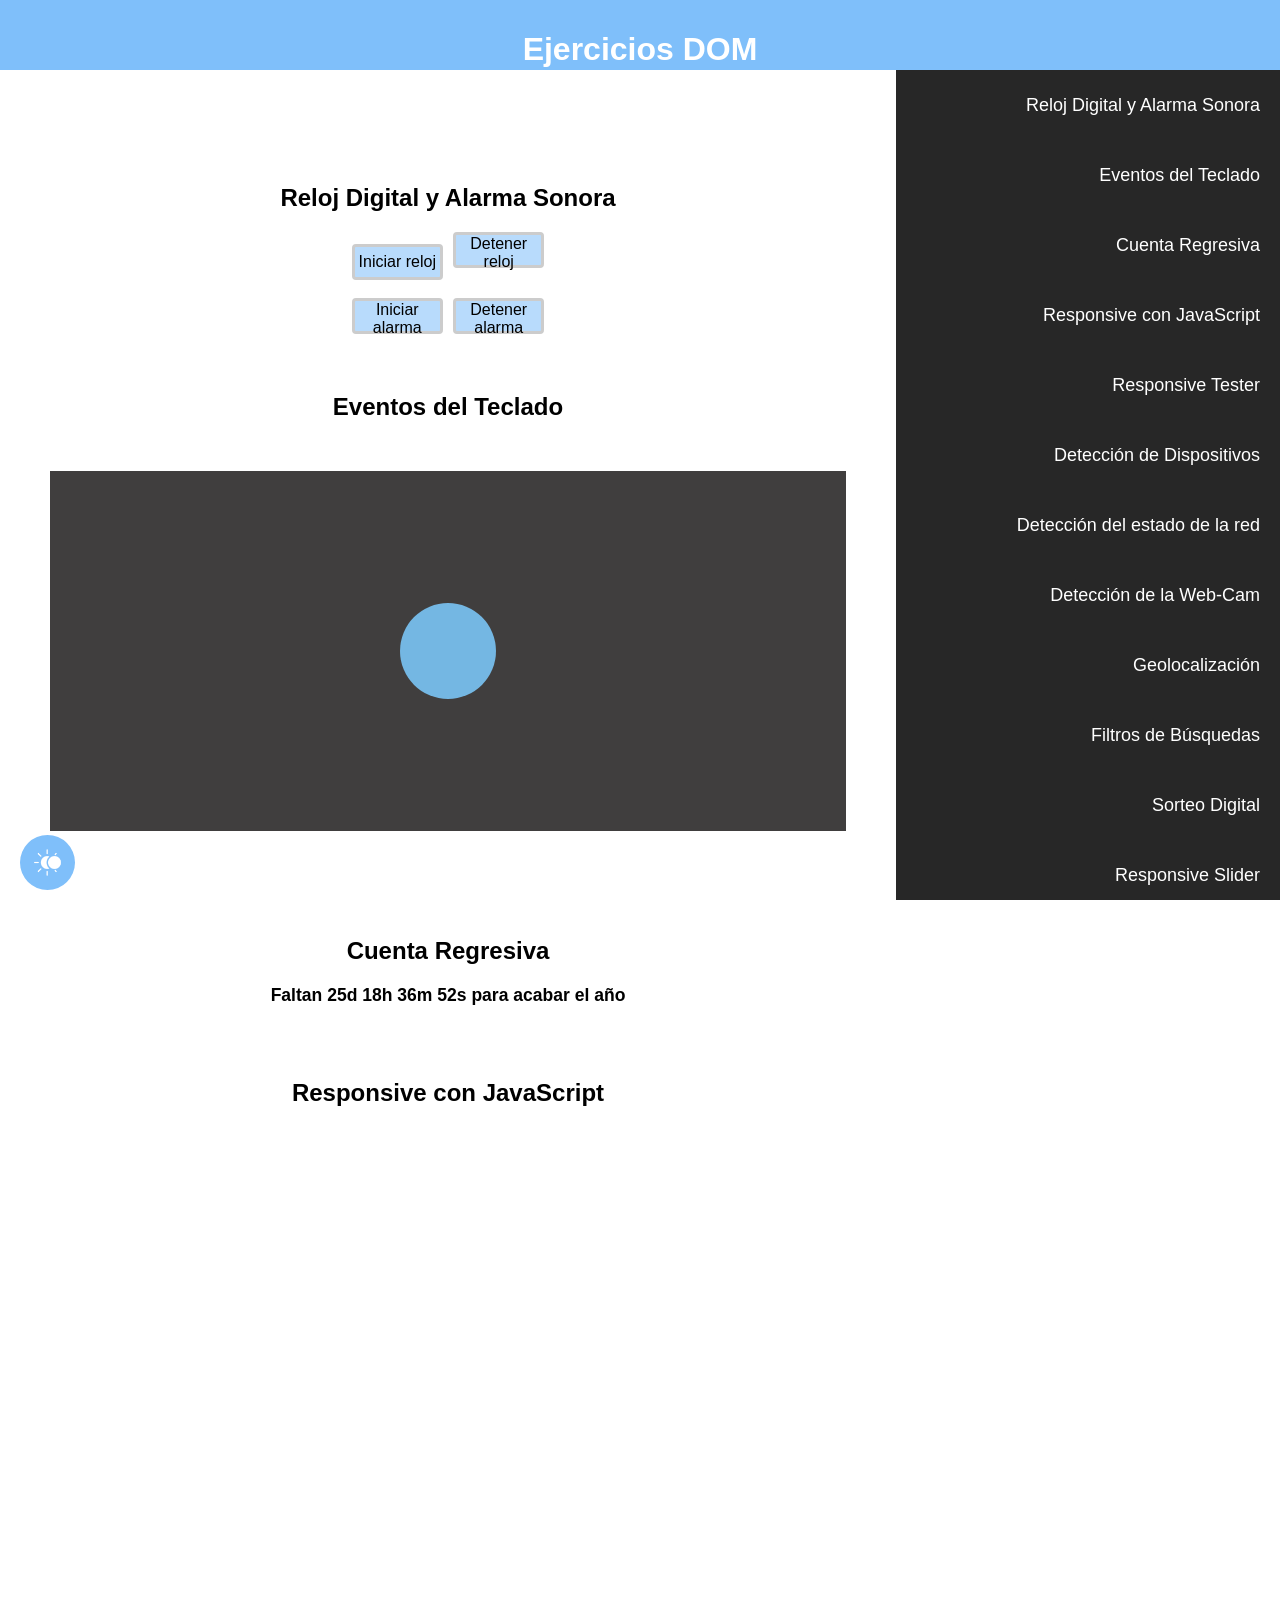
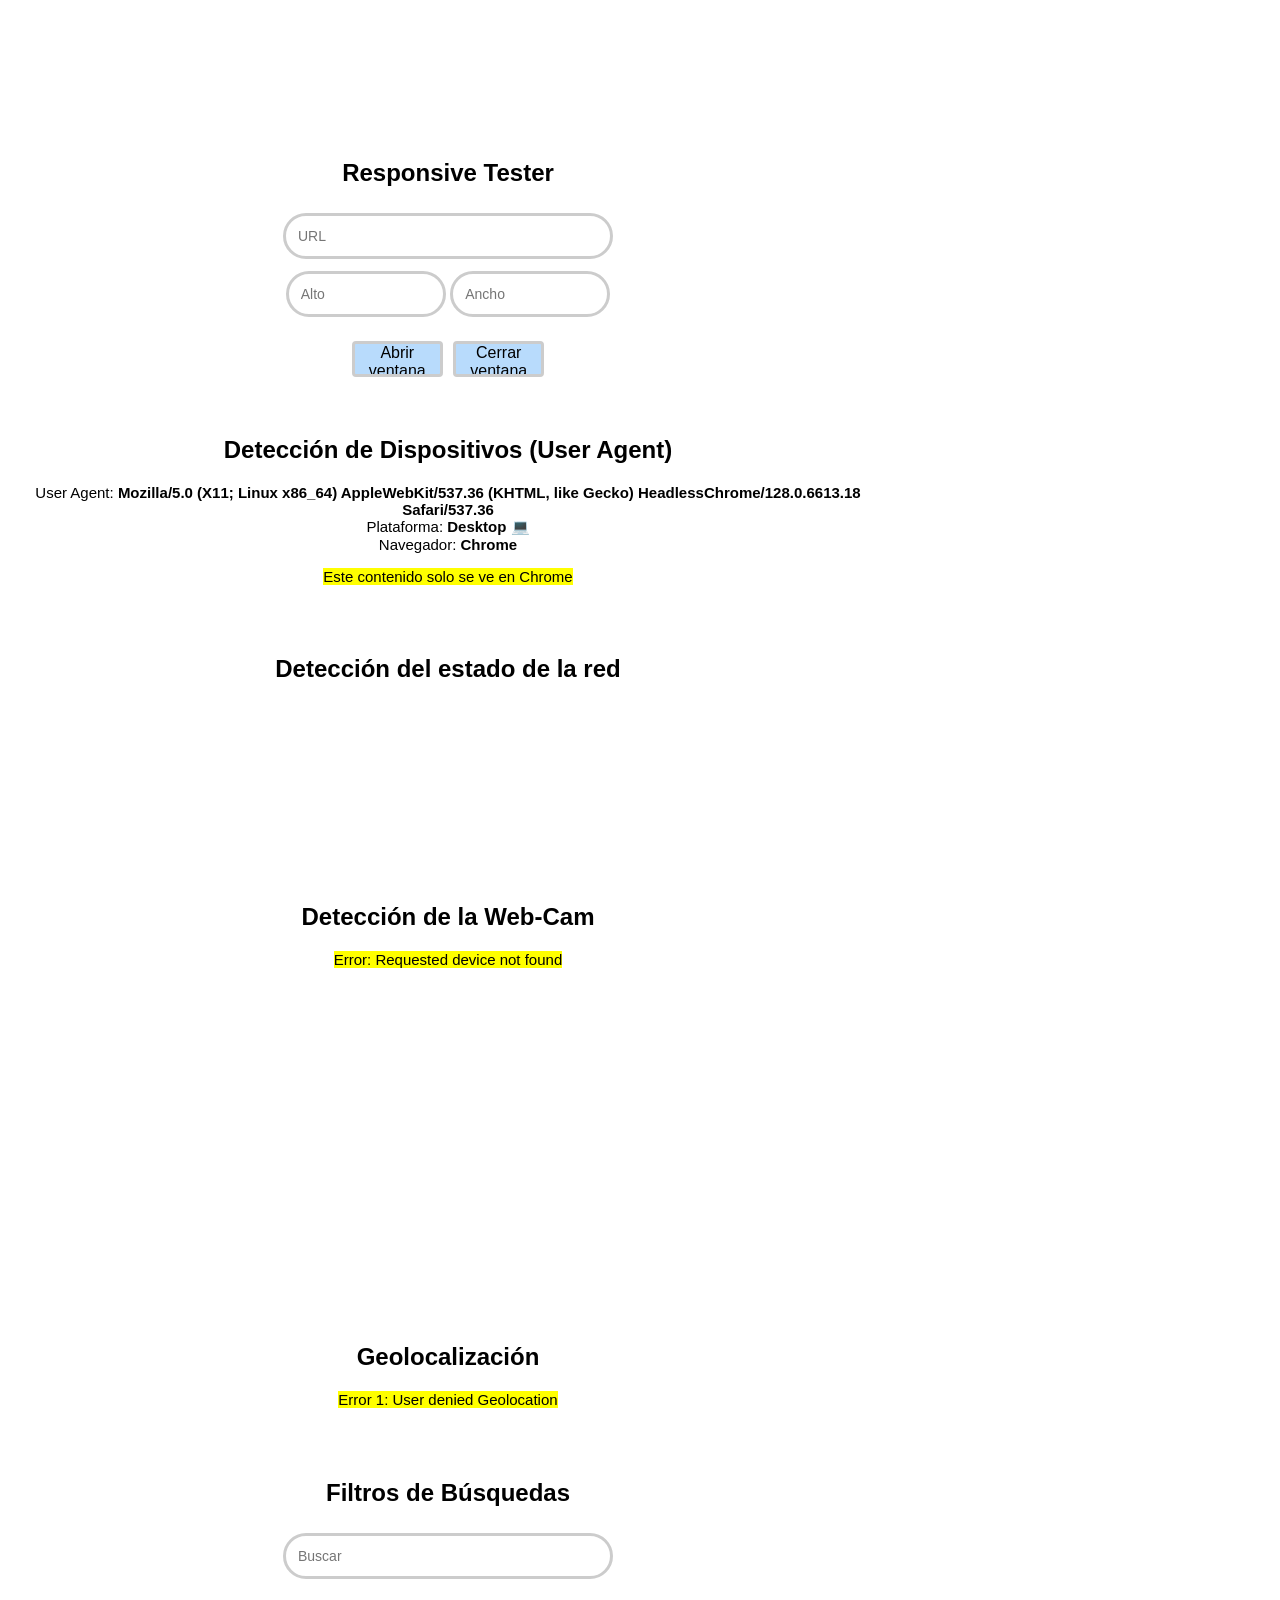
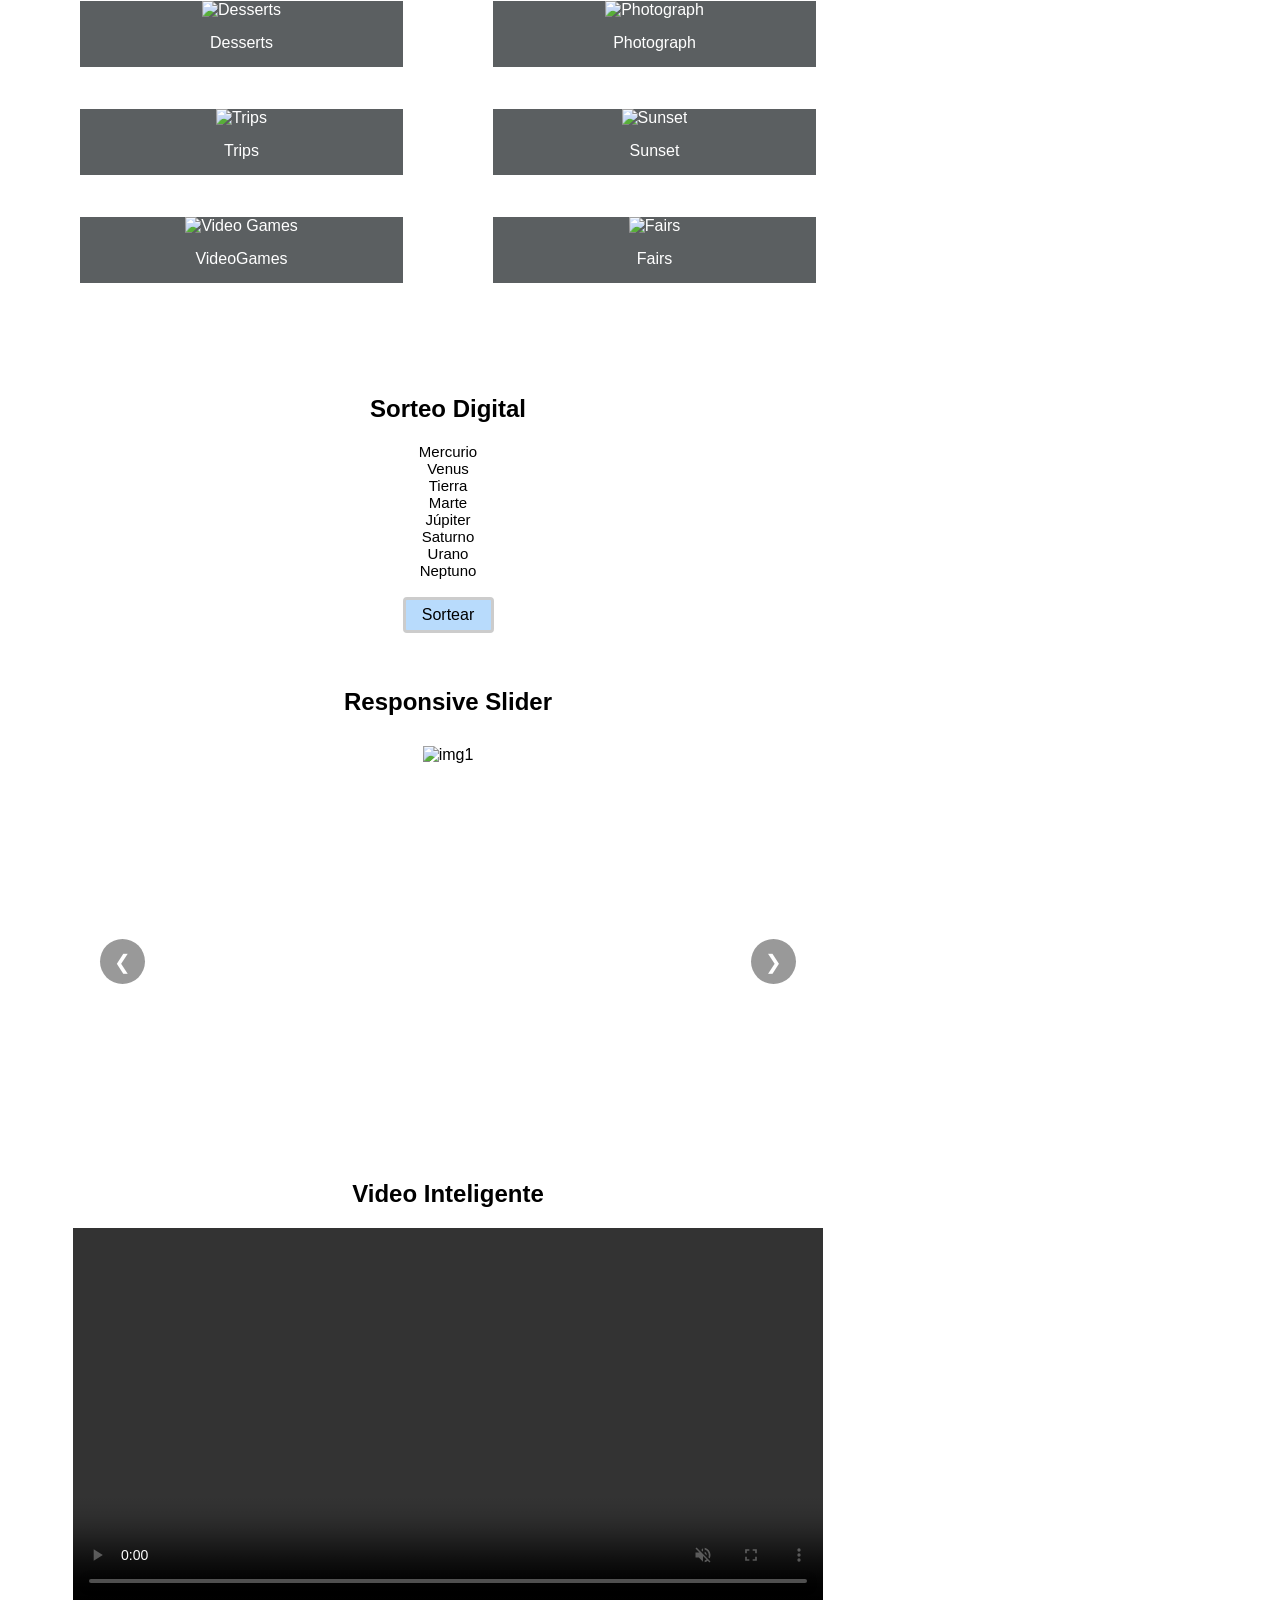
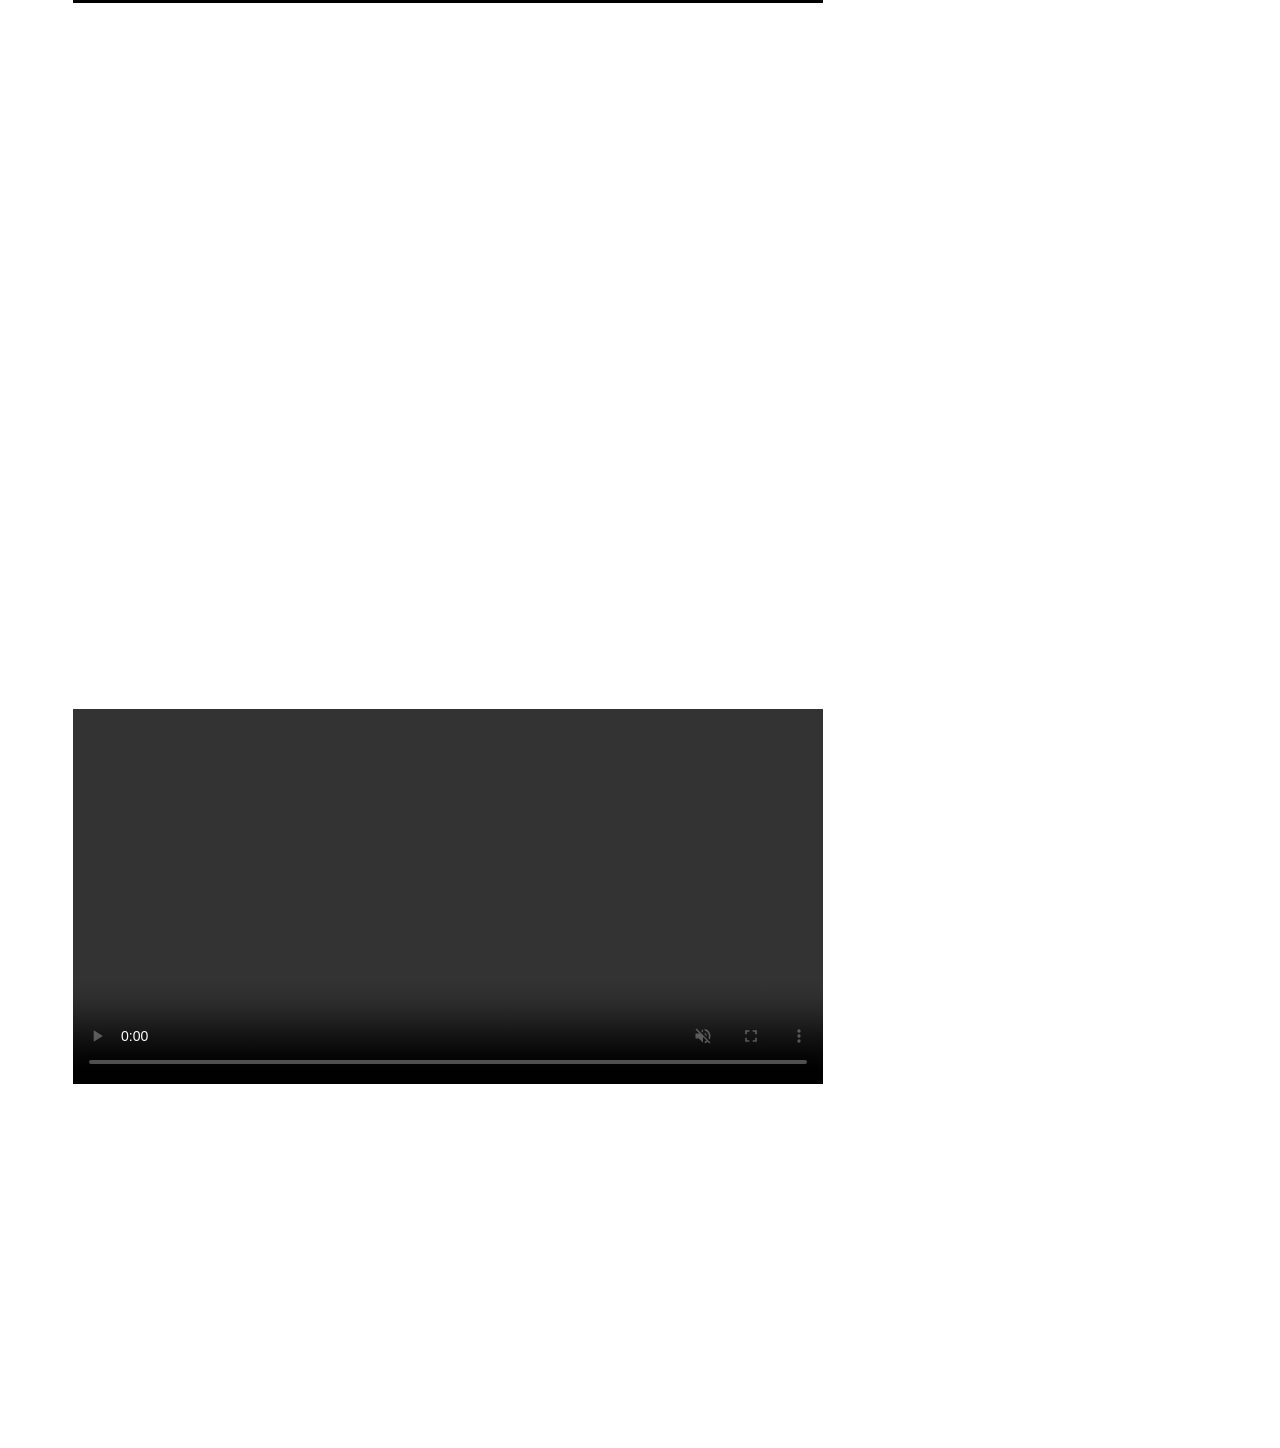
==== index.html @ 40c8c6d0 "cambiar a index.html" ====
<!DOCTYPE html>
<html lang="en">
<head>
    <meta charset="UTF-8">
    <meta name="viewport" content="width=device-width, initial-scale=1.0">
    <link rel="stylesheet" href="estilos.css">
    <title>DOM</title>
</head>
<body>
    <header class="header">
        <h1 class="title">Ejercicios DOM</h1>
    </header>
    <button class="hamburger" id="hamburger">
            <span></span>
            <span></span>
            <span></span>
    </button>

    <aside class="panel">
        <ul>
            <li><a href="#s1" data-scroll-spy>Reloj Digital y Alarma Sonora</a></li>
            <li><a href="#s2" data-scroll-spy>Eventos del Teclado</a></li>
            <li><a href="#s3" data-scroll-spy>Cuenta Regresiva</a></li>
            <li><a href="#s4" data-scroll-spy>Responsive con JavaScript</a></li>
            <li><a href="#s5" data-scroll-spy>Responsive Tester</a></li>
            <li><a href="#s6" data-scroll-spy>Detección de Dispositivos</a></li>
            <li><a href="#s7" data-scroll-spy>Detección del estado de la red</a></li>
            <li><a href="#s8" data-scroll-spy>Detección de la Web-Cam</a></li>
            <li><a href="#s9" data-scroll-spy>Geolocalización</a></li>
            <li><a href="#s10" data-scroll-spy>Filtros de Búsquedas</a></li>
            <li><a href="#s11" data-scroll-spy>Sorteo Digital</a></li>
            <li><a href="#s12" data-scroll-spy>Responsive Slider</a></li>
            <li><a href="#s13" data-scroll-spy>Video Inteligente</a></li>
            <li><a href="#s14" data-scroll-spy>Sección 14</a></li>
            <li><a href="#s15" data-scroll-spy>Sección 15</a></li>
        </ul>
    </aside>

    <main>
        <section id="s1" class="section" data-scroll-spy>
            <h2>Reloj Digital y Alarma Sonora</h2>
            <div id="reloj"></div>
            <button id="iniciar-reloj" class="btnes">Iniciar reloj</button>
            <button id="detener-reloj" class="btnes">Detener reloj</button>
            <br><br>
            <button id="iniciar-alarma" class="btnes">Iniciar alarma</button>
            <button id="detener-alarma" class="btnes">Detener alarma</button>
        </section>

        <br><br>

        <section id="s2" class="section" data-scroll-spy>
            <h2>Eventos del Teclado</h2>
            <article class="stage">
                <div class="ball"></div>
            </article>
        </section>

        <br><br>

        <section id="s3" class="section" data-scroll-spy>
            <h2>Cuenta Regresiva</h2>
            <div id="cuentaRegresiva"></div>
        </section>
        
        <br><br>

        <section id="s4" class="section" data-scroll-spy>
            <h2>Responsive con JavaScript</h2>
            <div id="insta-container" class="insta-container">
                <script async src="//www.instagram.com/embed.js"></script>
            </div>
            <div id="mapa-container" class="mapa-container"></div>
        </section>

        <br><br>

        <section id="s5" class="section" data-scroll-spy>
            <h2>Responsive Tester</h2>
            <form id="resTester">
                <input class="txtbox" name="txtUrl" type="url" placeholder="URL" required>
                <br>
                <input class="txtboxA" name="txtAlto" type="alto" placeholder="Alto" required>
                
                <input class="txtboxA" name="txtAncho" type="ancho" placeholder="Ancho" required>
                <br><br>
                <input class="btnes" type="submit" name="abrir" value="Abrir ventana">
                <input class="btnes" type="button" name="cerrar" value="Cerrar ventana">
            </form>
        </section>

        <br><br>

        <section id="s6" class="section" data-scroll-spy>
            <h2>Detección de Dispositivos (User Agent)</h2>
            <div id="user-dev"></div>
        </section>

        <br><br>

        <section id="s7" class="section" data-scroll-spy>
            <h2>Detección del estado de la red</h2>
            <br><br><br><br><br><br><br><br>
        </section>

        <br><br>

        <section id="s8" class="section" data-scroll-spy>
            <h2>Detección de la Web-Cam</h2>
            <video id="webCam"></video>
        </section>

        <br><br>

        <section id="s9" class="section" data-scroll-spy>
            <h2>Geolocalización</h2>
            <div id="geolocation"></div>
        </section>

        <br><br>

        <section id="s10" class="section" data-scroll-spy>
            <h2>Filtros de Búsquedas</h2>
            <input id="buscador" placeholder="Buscar" class="txtbox"></input>
            <article class="cards">
                <figure class="card">
                    <img src="https://images.pexels.com/photos/31544096/pexels-photo-31544096.jpeg" alt="Desserts">
                    <figcaption>Desserts</figcaption>
                </figure>

                <figure class="card">
                    <img src="https://images.pexels.com/photos/6934978/pexels-photo-6934978.jpeg" alt="Photograph">
                    <figcaption>Photograph</figcaption>
                </figure>

                <figure class="card">
                    <img src="https://images.pexels.com/photos/12365792/pexels-photo-12365792.jpeg" alt="Trips">
                    <figcaption>Trips</figcaption>
                </figure>

                <figure class="card">
                    <img src="https://images.pexels.com/photos/35433511/pexels-photo-35433511.jpeg" alt="Sunset">
                    <figcaption>Sunset</figcaption>
                </figure>

                <figure class="card">
                    <img src="https://images.pexels.com/photos/6962206/pexels-photo-6962206.jpeg" alt="Video Games">
                    <figcaption>VideoGames</figcaption>
                </figure>

                <figure class="card">
                    <img src="https://images.pexels.com/photos/17596619/pexels-photo-17596619.jpeg" alt="Fairs">
                    <figcaption>Fairs</figcaption>
                </figure>
            </article>
        </section>

        <br><br>

        <section id="s11" class="section" data-scroll-spy>
            <h2>Sorteo Digital</h2>
            <ul id="players">
                <li class="player">Mercurio</li>
                <li class="player">Venus</li>
                <li class="player">Tierra</li>
                <li class="player">Marte</li>
                <li class="player">Júpiter</li>
                <li class="player">Saturno</li>
                <li class="player">Urano</li>
                <li class="player">Neptuno</li>
            </ul>
            <br>
            <button id="sortear" class="btnes">Sortear</button>
        </section>
        
        <br><br>

        <section id="s12" class="section" data-scroll-spy>
            <h2>Responsive Slider</h2>
            <div class="slider">
                <div class="slides">
                    <div class="slide active">
                        <img src="extras/1.jpg" alt="img1">
                    </div>
                    <div class="slide">
                        <img src="extras/2.jpg" alt="img2">
                    </div>
                    <div class="slide">
                        <img src="extras/3.jpg" alt="img3">
                    </div>
                    <div class="slide">
                        <img src="extras/4.jpg" alt="img4">
                    </div>
                    <div class="slide">
                        <img src="extras/5.jpg" alt="img5">
                    </div>
                </div>
                <div class="slider-btns">
                    <button class="ant">❮</button>
                    <button class="sig">❯</button>
                </div>
            </div> 
        </section>

        <section id="s13" class="section" data-scroll-spy>
            <h2>Video Inteligente</h2>
            <video class="videoI" src="extras/video.mp4" muted controls data-smart-video></video>
            <br><br><br><br><br><br><br><br><br><br>
            <br><br><br><br><br><br><br><br><br><br>
            <br><br><br><br><br><br><br><br><br><br>
            <br><br><br><br><br><br><br><br><br><br>
            <video class="videoI" src="extras/video.mp4" muted controls data-smart-video></video>
        </section>

        
        <br><br><br><br><br><br><br><br><br><br>
        <br><br><br><br><br><br><br><br><br><br>
    </main>
    <button class="btnScroll">
        <img src="extras/scroll.png" alt="Botón de Scroll">
    </button>

    <button class="btn-dark">
        <img src="extras/dark.png" alt="Botón de Tema">
    </button>

</body>
<script src="dom.js"></script>
</html>
---- estilos.css ----
body {
  font-family: sans-serif;
  margin: 0;
}

main {
    margin-top: 100px;
    text-align: center;
}

.header {
    position: fixed;
    background-color: #7fbffa;
    width: 100%;
    top: 0;
    height: 70px;
    z-index: 1100;
}

.title {
    text-align: center;
    padding-top: 10px;
    color: white;
}

.panel {
    position: fixed;
    z-index: 1000;
    top: 70px;
    left: 0;
    width: 100%;
    height: calc(100vh - 70px);
    overflow-y: auto;
    background: #000000d8;
    opacity: 0;
    visibility: hidden;
    transition: transform 0.3s ease, opacity 0.5s ease;
}

.panel.activo {
    visibility: visible;
    opacity: 1;
}

.panel a {
    margin: 0;
    font-size: 20px;
    display: flex;
    width: 100%;
    height: 90px;
    align-items: center;
    justify-content: center;
    text-decoration: none;
    color: #ffffff;
}

.panel a:hover {
    background-color: #7fbffa;
}

.hamburger {
    all: unset;
    display: flex;
    position: fixed;
    top: 10px;
    left: 15px;
    z-index: 1100;
    flex-direction: column;
    cursor: pointer;
    width: 40px;
    height: 40px;
    gap: 6px;
    padding: 10px;

}

.hamburger span {
    height: 5px;
    background-color: white;
    border-radius: 2px;
}

ul {
    list-style-type: none;
    margin: 0;
    padding: 0;
}

.stage {
    margin: 50px;
    display: flex;
    min-height: 40vh;
    background-color: #403e3e;
}

.ball {
    margin: auto;
    width: 6rem;
    height: 6rem;
    border-radius: 50%;
    background-color: #74b7e3;
}

.btnScroll {
    all: unset;
    position: fixed;
    bottom: 10px;
    right: 20px;
    height: 55px;
    width: 55px;
    cursor: pointer;
    display: none;
    justify-content: center;
    align-items: center;
    background-color: #7fbffa;
    border-radius: 50%;
}

.btnScroll img {
    filter: brightness(0) invert(1);
    height: 65%;
    width: 65%;
    align-items: center;
}

.btn-dark {
    all: unset;
    position: fixed;
    bottom: 10px;
    left: 20px;
    height: 55px;
    width: 55px;
    cursor: pointer;
    display: flex;
    justify-content: center;
    align-items: center;
    background-color: #7fbffa;
    border-radius: 50%;
}

.btn-dark img {
    filter: brightness(0) invert(1);
    height: 65%;
    width: 65%;
    align-items: center;
}

.dark-mode {
    background-color: #222;
    color: white;
}

.dark-mode .header,
.dark-mode .btnScroll,
.dark-mode .btn-dark,
.dark-mode .panel a:hover {
    background-color: #25629b;
}

.dark-mode .link {
    color: #46a2d3;
}

.dark-mode .btnes {
    background-color: #25629b9b;
}

.dark-mode .btnes:hover {
    background-color: #63a5e39b;
}

.insta-container {
    display: flex;
    justify-content: center;
    overflow: hidden;
}

.instagram-media {
    width: 100%;
    max-width: 600px;
}

.link {
    padding-top: 15px;
    font-size: 15px;
    text-decoration: none;
}

.link:hover {
    color: #a8d1f8;
}

.mapa-container {
    width: 100%;
    max-width: 700px;
    margin: 20px auto;
}

.mapa-container iframe {
    width: 700px;
    height: 500px;
}

.btnes {
    all: unset;
    border: 3px solid #ccc;
    height: 30px;
    width: 85px;
    margin: 0px 3px;
    cursor: pointer;
    background-color: #7fbefa8d;
    border-radius: 4px;
}

.btnes:hover {
    background-color: #90c6f85e;
}

.txtbox {
    width: 300px;
    height: 20px;
    padding: 10px 12px;
    margin: 6px 0;
    border: 3px solid #ccc;
    border-radius: 30px;
    font-size: 14px;
    outline: none;
    transition: all 0.25s ease;
}

.txtboxA {
    width: 130px;
    height: 20px;
    padding: 10px 12px;
    margin: 6px 0;
    border: 3px solid #ccc;
    border-radius: 30px;
    font-size: 14px;
    outline: none;
    transition: all 0.25s ease;
}

.txtbox:focus, .txtboxA:focus {
    border-color: #0e78f1;
}

.online, .offline {
    position: fixed;
    height: 30px;
    width: 100%;
    top: 70px;
    z-index: 1200;
    padding-top: 20px;
    padding-bottom: 10px;
    font-size: 15px;
    font-weight: bold;
    text-align: center;
    background-color: #419e24;
    color: #fff;
}

.offline {
    background-color: #c51f1f;
}

#webCam {
    width: 400px;
    height: 300px;
    border-radius: 10px;
    transform: scaleX(-1);
}

#geolocation, #user-dev, #cuentaRegresiva, #reloj {
    font-size: 15px;
}

.cards {
    display: grid;
    grid-template-columns: repeat(auto-fit, minmax(350px, 1fr));
    gap: 10px;
    padding: 40px;
    padding-top: 0;
}

.card {
    background-color: #5b5f61;
    color: white;
    transition: all 0.3s ease-out;
}

.card img {
    width: 100%;
    height: auto;
}

.card figcaption {
    padding: 15px;
    font-size: 16px;
}

.player {
    font-size: 15px;
}

.player.winner {
    text-decoration: underline;
    font-weight: bold;
    color: crimson;
}

/* ********************* CARRUSEL ********************* */

.slider {
    width: 80%;
    max-width: 800px;
    margin: 30px auto;
    position: relative;
}

.slides {
    position: relative;
    aspect-ratio: 16 / 9;
}

.slide {
    position: absolute;
    top: 0;
    left: 0;
    width: 100%;
    height: 100%;
    opacity: 0;
    transition: opacity 1s ease;
    visibility: hidden;
}

.slide img {
    width: 100%;
    height: 100%;
    object-fit: cover;
}

.slide.active {
    opacity: 1;
    visibility: visible;
}

.slider-btns {
    position: absolute;
    top: 50%;
    left: 0;
    width: 100%;
}

.slider button {
    all: unset;
    position: absolute;

    display: flex;
    align-items: center;
    justify-content: center;

    width: 45px;
    height: 45px;

    border-radius: 50%;
    background-color: rgba(0, 0, 0, 0.4);
    color: white;

    cursor: pointer;
    transition: all 0.3s ease;
    line-height: 1;

    font-size: 20px;
    transform: translateY(-20%);
}

.slider-btns .ant {
    left: 10px;
}

.slider-btns .sig {
    right: 10px;
}

.slider button:hover {
    background-color: rgba(0, 0, 0, 0.8);
}

/* ********************* SCROLLSPY ********************* */

@media screen and (min-width: 1024px) {
    body {
        display: grid;
        grid-template-columns: 70% 30%;
        grid-template-rows: 4rem auto;
        grid-template-areas: 
        "header header"
        "main   panel";
    }

    main {
        grid-area: main;
    }

    .header {
        grid-area: header;
    }

    .panel {
        grid-area: panel;
        position: sticky;
        top: 70px;
        transform: translate(0, 0);
        opacity: 1;
        visibility: visible;
    }

    .panel a {
        font-size: 18px;
        box-sizing: border-box;
        justify-content: flex-end;
        padding-right: 20px;
        height: 70px;
    }

    

    .hamburger {
        display: none;
    }

    .btnScroll {
        left: 80px;
    }

    .panel a:hover {
        background-color: #7fbefa5d; 
    }
    
    .panel a.activo {
        background-color: #7fbffa;
    }
    
    .dark-mode .panel a:hover {
        background-color: #25629b49;
    }

    .dark-mode .panel a.activo {
        background-color: #25629b;
    }
    /* * {
        outline: 1px solid red;
    } */
}

.videoI {
    width: 750px;
    height: auto;
}
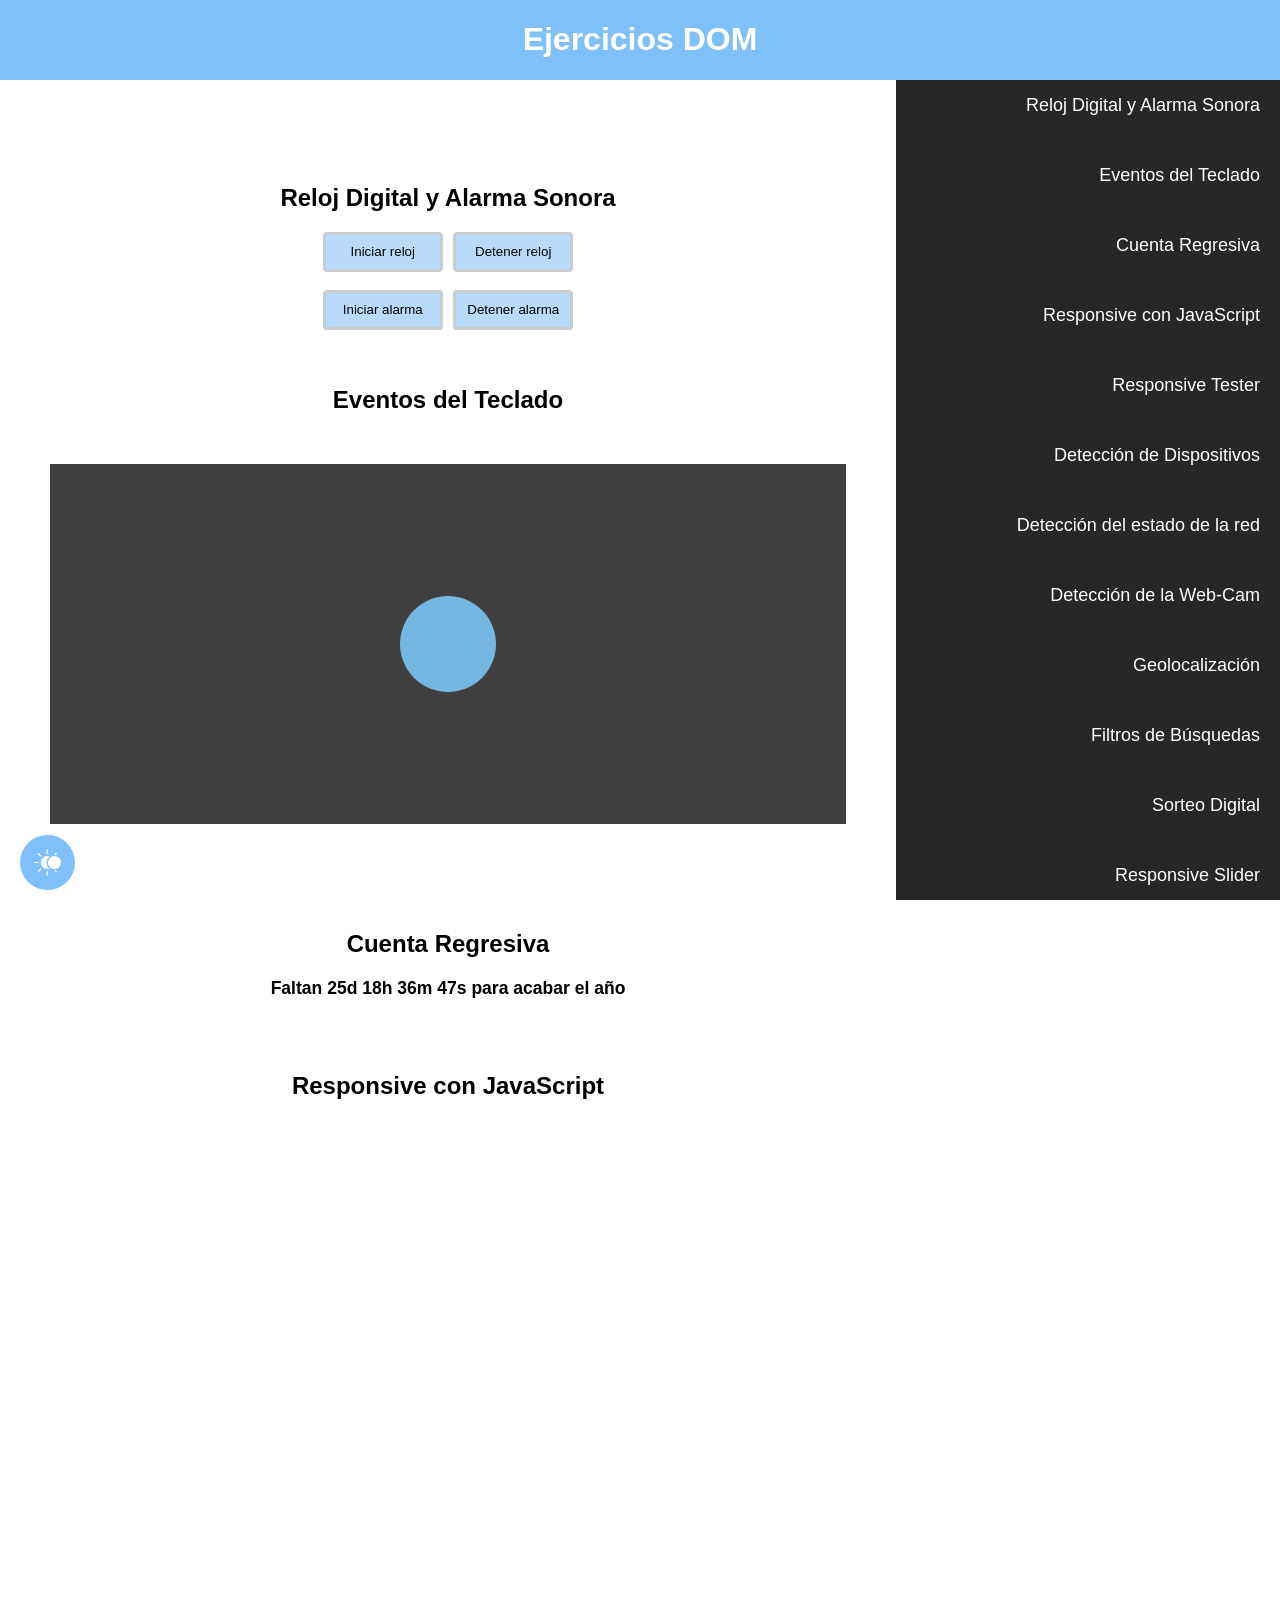
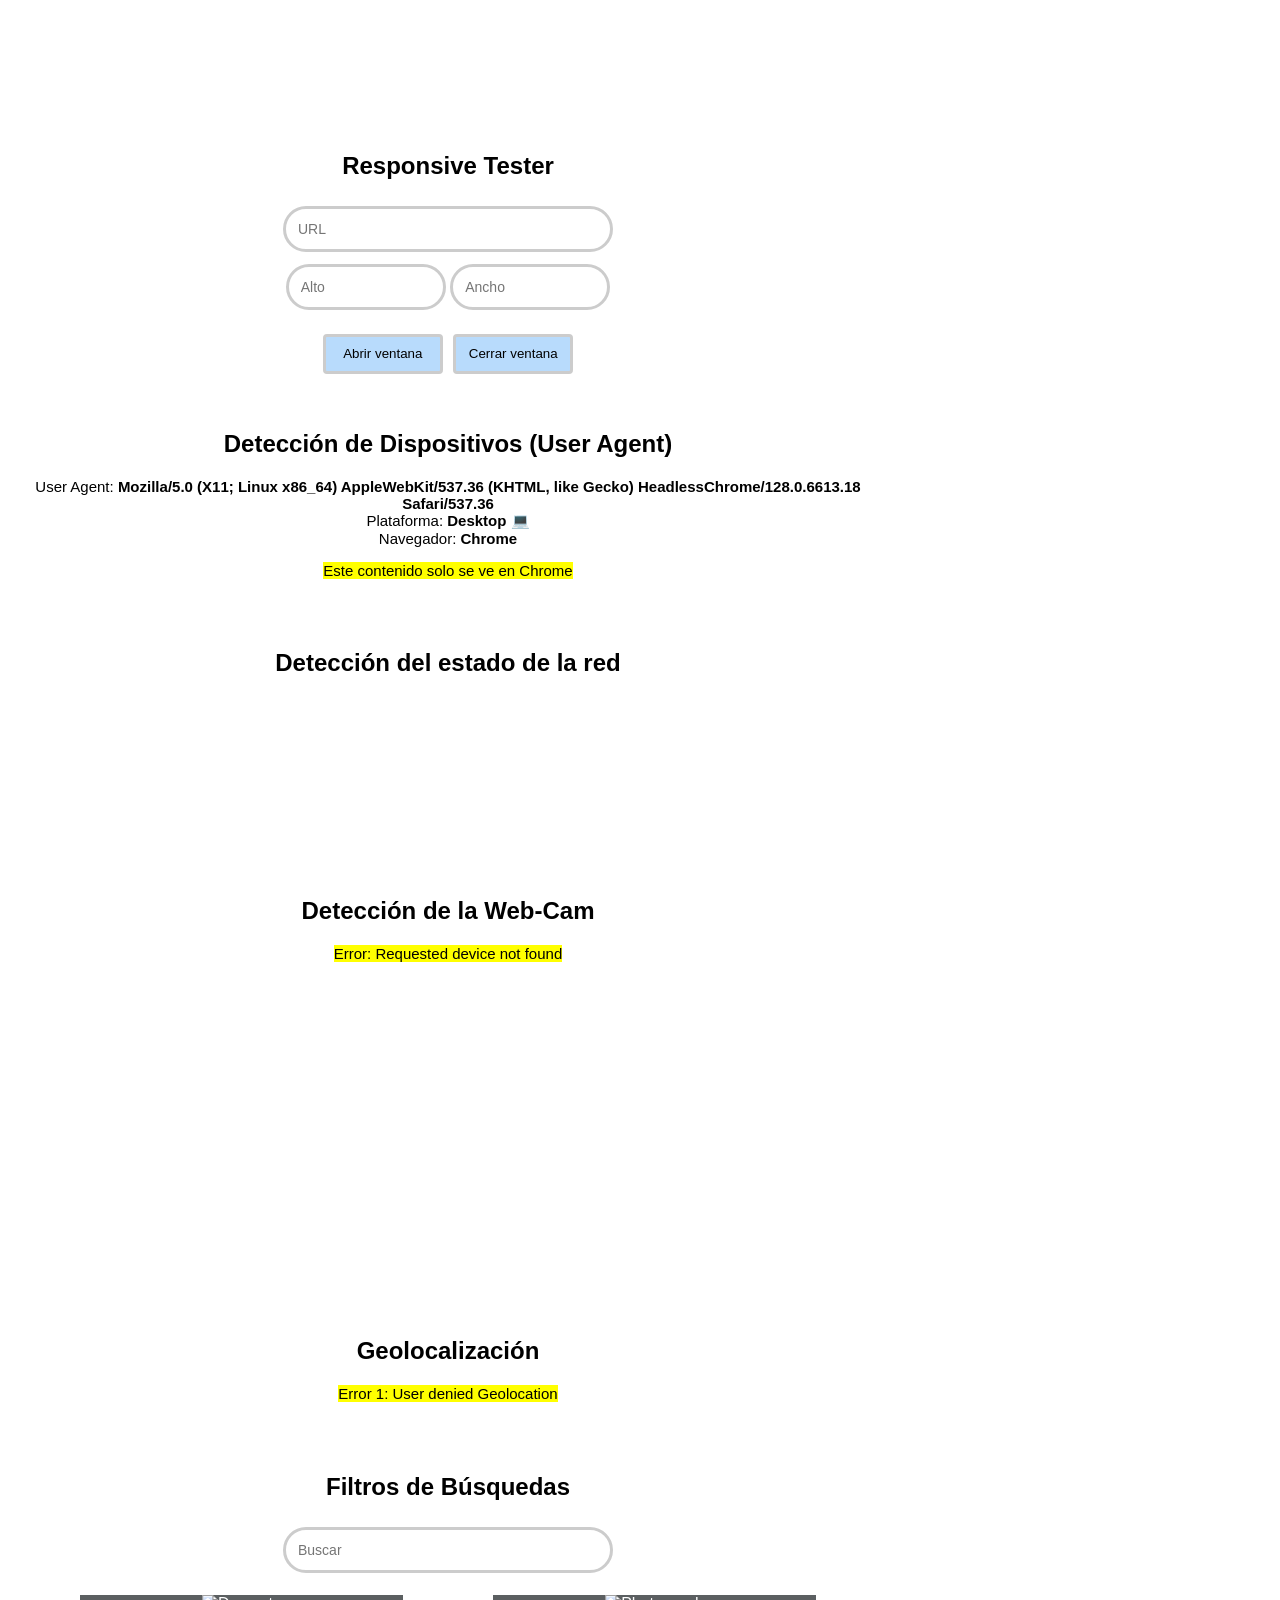
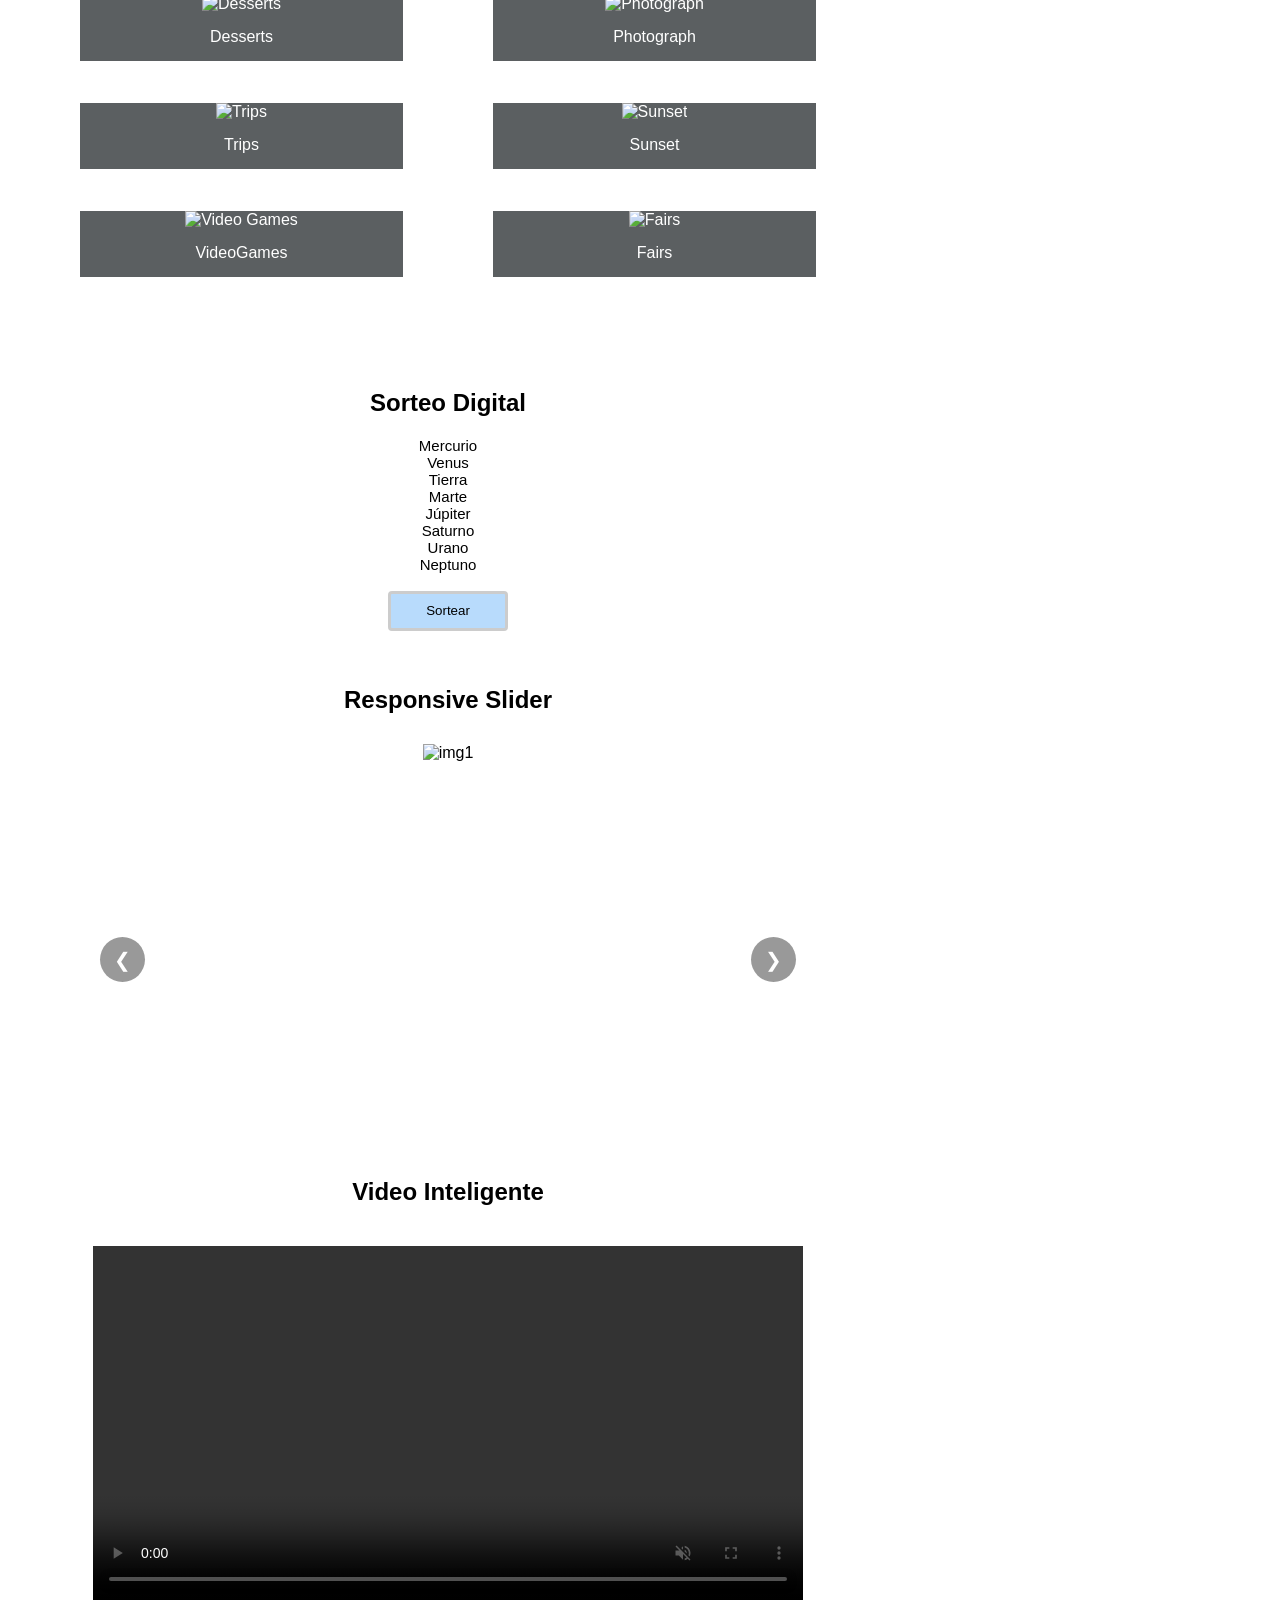
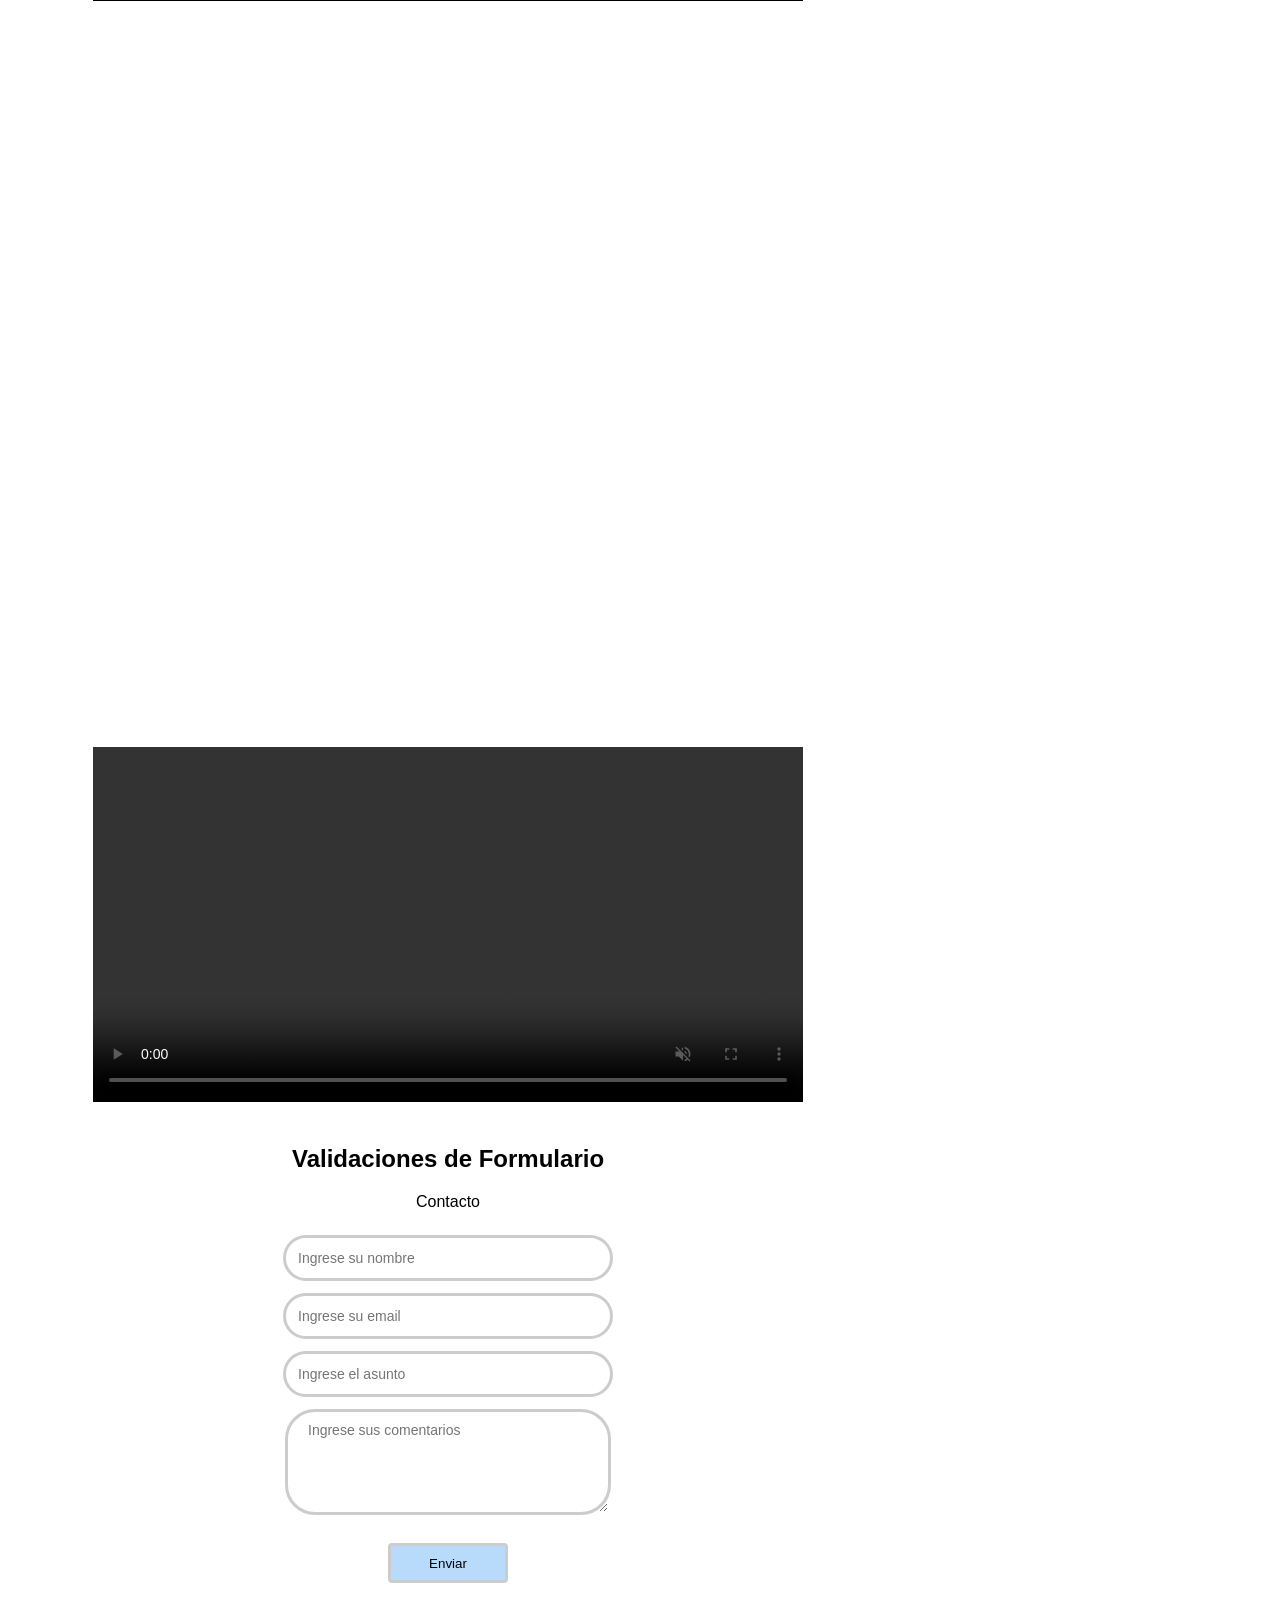
==== commit 2868c6e0: "ultimas modificaciones" ====
--- a/index.html
+++ b/index.html
@@ -31,7 +31,7 @@
             <li><a href="#s11" data-scroll-spy>Sorteo Digital</a></li>
             <li><a href="#s12" data-scroll-spy>Responsive Slider</a></li>
             <li><a href="#s13" data-scroll-spy>Video Inteligente</a></li>
-            <li><a href="#s14" data-scroll-spy>Sección 14</a></li>
+            <li><a href="#s14" data-scroll-spy>Validaciones de Formulario</a></li>
             <li><a href="#s15" data-scroll-spy>Sección 15</a></li>
         </ul>
     </aside>
@@ -212,6 +212,58 @@
             <video class="videoI" src="extras/video.mp4" muted controls data-smart-video></video>
         </section>
 
+        <section id="s14" class="section" data-scroll-spy>
+            <h2>Validaciones de Formulario</h2>
+            <form class="form" action="https://formsubmit.co/gisselc526@gmail.com" method="POST">
+                <legend>Contacto</legend>
+                <br>
+                <input 
+                class="txtbox" 
+                type="text" 
+                name="nombre" 
+                placeholder="Ingrese su nombre" 
+                title="Solo se aceptan letras y espacios" 
+                pattern="^[a-zA-ZÑñÁáÉéÍíÓóÚúÜü\s]+$" 
+                required>
+                <br>
+                <input 
+                class="txtbox" 
+                type="email"
+                name="email" 
+                placeholder="Ingrese su email" 
+                title="Ingrese un email válido" 
+                pattern="^[a-z0-9]+(\.[_a-z0-9]+)*@[a-z0-9-]+(\.[a-z0-9-]+)*(\.[a-z]{2,15})$" 
+                required>
+                <br>
+                <input 
+                class="txtbox" 
+                type="text"
+                name="asunto" 
+                placeholder="Ingrese el asunto" 
+                title="Ingrese el asunto" 
+                required>
+                <br>
+                <textarea 
+                class="txt-comments" 
+                name="comentarios" 
+                cols="50"
+                rows="5"
+                placeholder="Ingrese sus comentarios" 
+                title="Comentario demasiado largo" 
+                data-pattern="^.{1,250}$"
+                required></textarea>
+                <br><br>
+                <input class="btnes" type="submit" value="Enviar">
+                <br><br>
+                <div class="form-loader none">
+                    <img src="extras/cargando.svg" alt="cargando">
+                </div>
+                <div class="form-respuesta none">
+                    <p>Datos Enviados</p>
+                </div>
+            </form>
+        </section>
+
         
         <br><br><br><br><br><br><br><br><br><br>
         <br><br><br><br><br><br><br><br><br><br>
--- a/estilos.css
+++ b/estilos.css
@@ -13,13 +13,12 @@
     background-color: #7fbffa;
     width: 100%;
     top: 0;
-    height: 70px;
+    height: 80px;
     z-index: 1100;
 }
 
 .title {
     text-align: center;
-    padding-top: 10px;
     color: white;
 }
 
@@ -70,7 +69,7 @@
     width: 40px;
     height: 40px;
     gap: 6px;
-    padding: 10px;
+    padding: 15px;
 
 }
 
@@ -163,6 +162,7 @@
 
 .dark-mode .btnes {
     background-color: #25629b9b;
+    color: white;
 }
 
 .dark-mode .btnes:hover {
@@ -202,10 +202,9 @@
 }
 
 .btnes {
-    all: unset;
     border: 3px solid #ccc;
-    height: 30px;
-    width: 85px;
+    height: 40px;
+    width: 120px;
     margin: 0px 3px;
     cursor: pointer;
     background-color: #7fbefa8d;
@@ -226,6 +225,8 @@
     font-size: 14px;
     outline: none;
     transition: all 0.25s ease;
+
+    font-family: sans-serif;
 }
 
 .txtboxA {
@@ -238,6 +239,22 @@
     font-size: 14px;
     outline: none;
     transition: all 0.25s ease;
+
+    font-family: sans-serif;
+}
+
+.txt-comments {
+    width: 280px;
+    height: auto;
+    margin: 6px 0;
+    padding: 10px 20px;
+    border-radius: 30px;
+    border: 3px solid #ccc;
+    font-size: 14px;
+    outline: none;
+    transition: all 0.25s ease;
+
+    font-family: sans-serif;
 }
 
 .txtbox:focus, .txtboxA:focus {
@@ -454,6 +471,71 @@
 }
 
 .videoI {
-    width: 750px;
+    width: 100%;
+    max-width: 750px;
+    box-sizing: border-box;
     height: auto;
+    padding: 20px;
+}
+
+/* ********************* FORMULARIO ********************* */
+
+
+.form-loader {
+    display: flex;
+    justify-content: center;
+    width: 100%;
+}
+
+.form-loader img {
+    width: 30px;
+}
+
+.form [required]:invalid:not(:placeholder-shown) {
+    border: 2px solid #cc3030;
+}
+
+.form [required]:valid:not(:placeholder-shown) {
+    border: 2px solid #30cc38;
+}
+
+.form-error {
+    margin-top: -1rem;
+    font-size: 14px;
+    background-color: #f80000;
+    color: white;
+    transition: all 800ms ease;
+
+    width: 300px;
+    height: 25px;
+    justify-content: center;
+    align-items: flex-end;
+
+    margin-left: auto;
+    margin-right: auto;
+}
+
+.none {
+    display: none;
+}
+
+.form-error.activo {
+    display: flex;
+    position: relative;
+    z-index: -1;
+    animation: show-message 1s 1 normal 0s ease-out both;
+}
+
+
+
+@keyframes show-message {
+    0%{
+        visibility: hidden;
+        opacity: 0;
+    }
+
+    100% {
+        visibility: visible;
+        opacity: 1;
+    }
 }
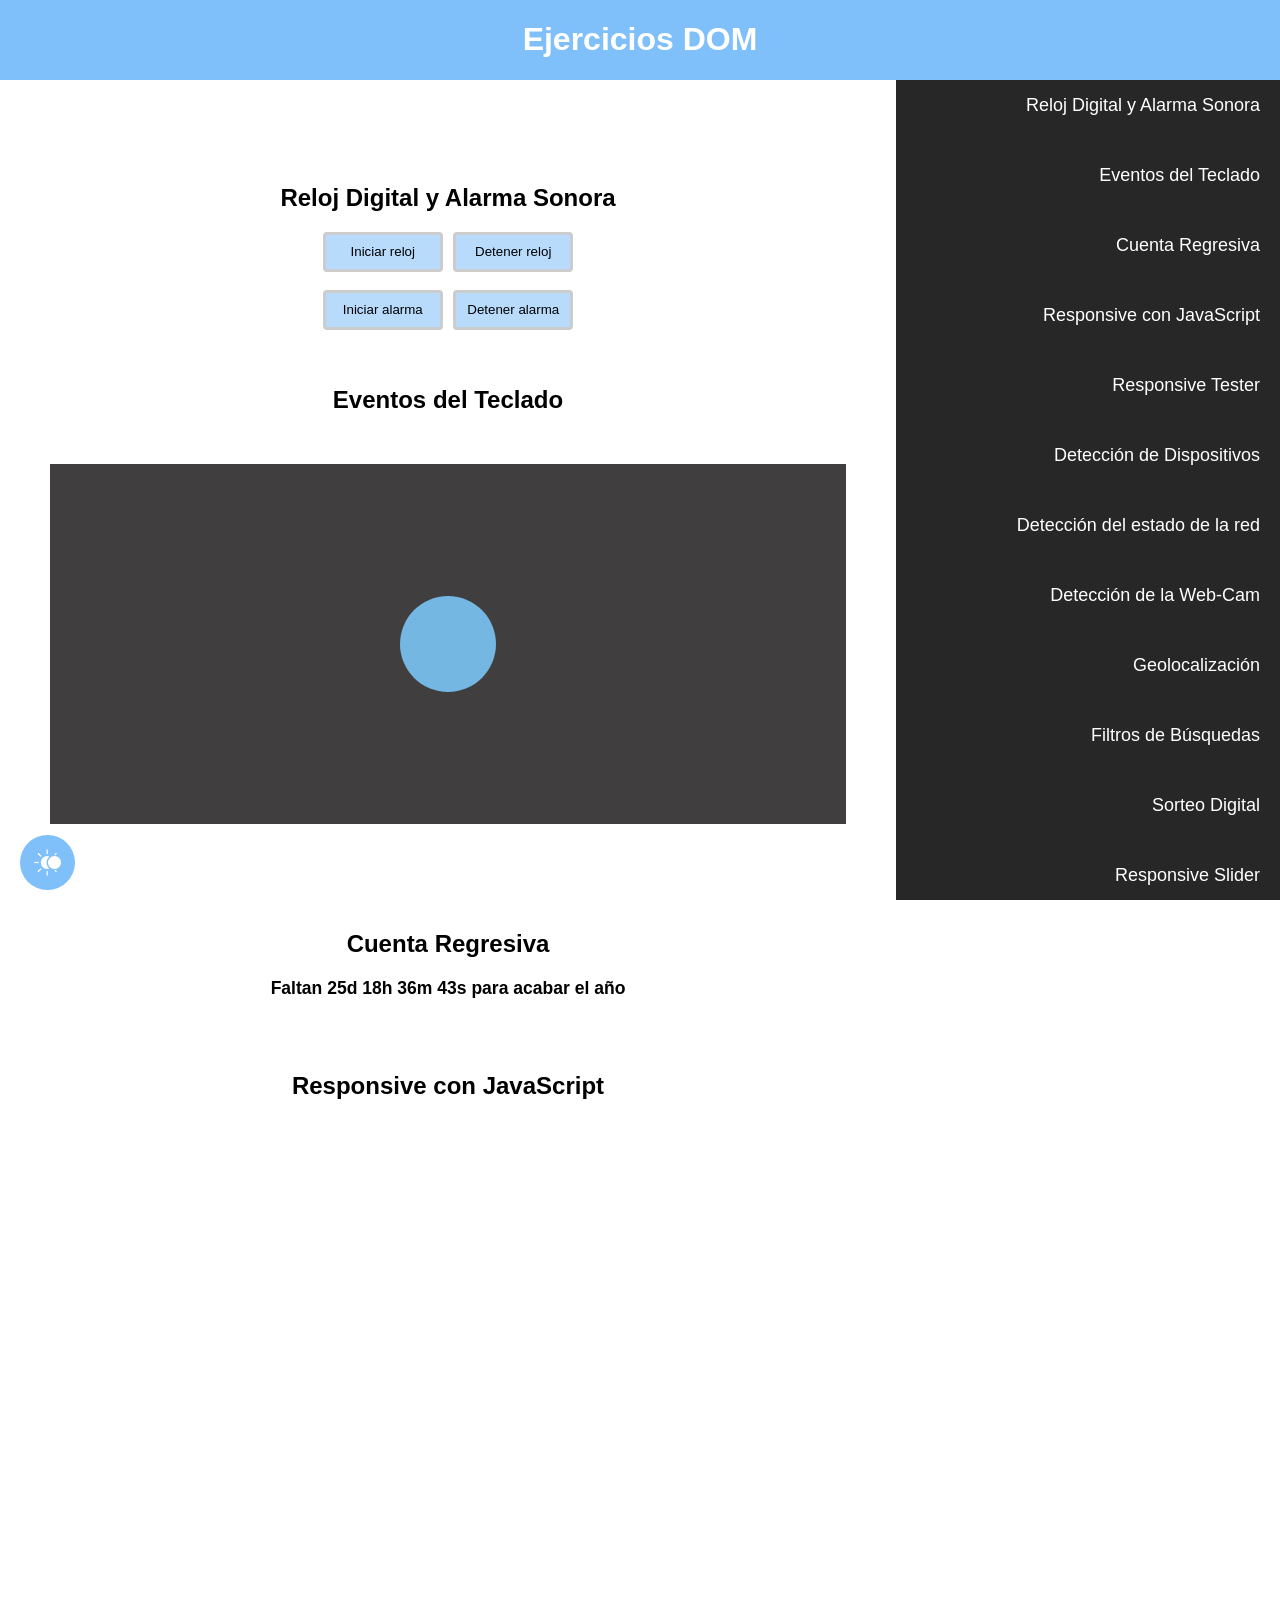
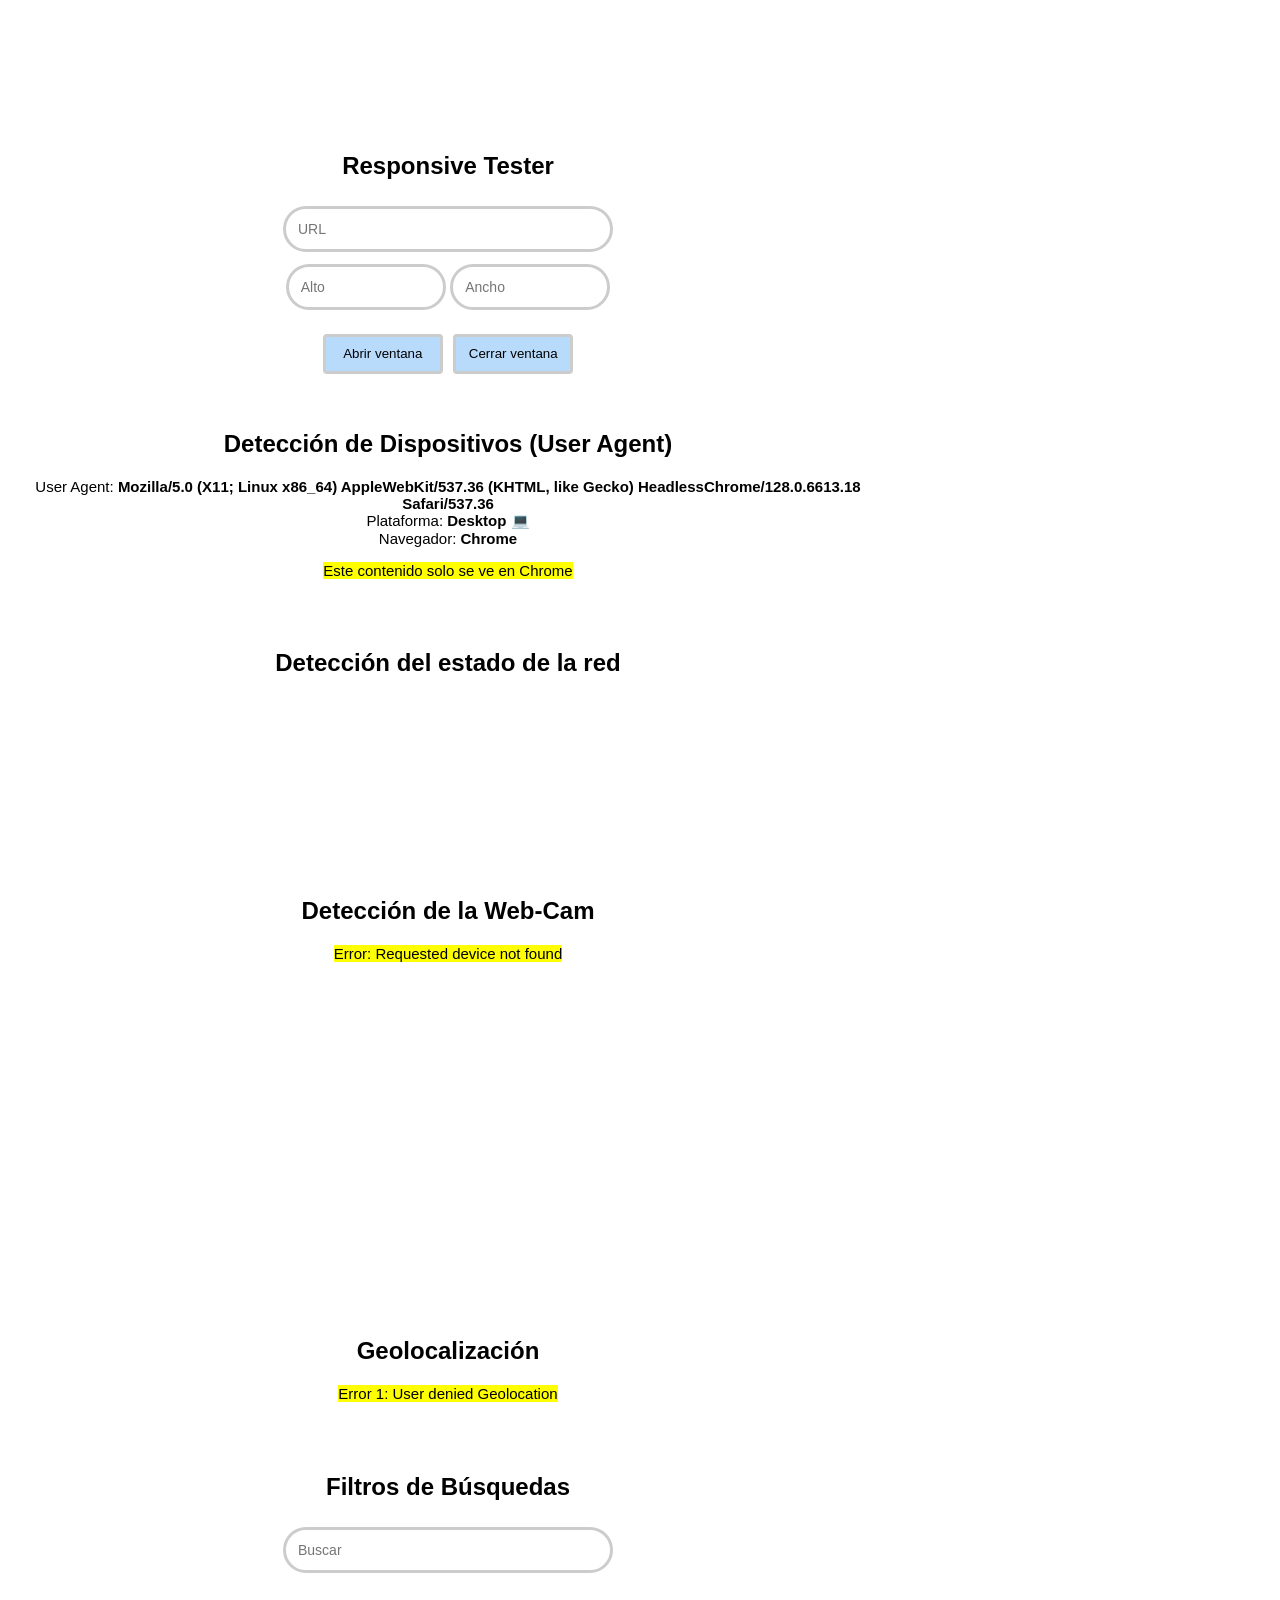
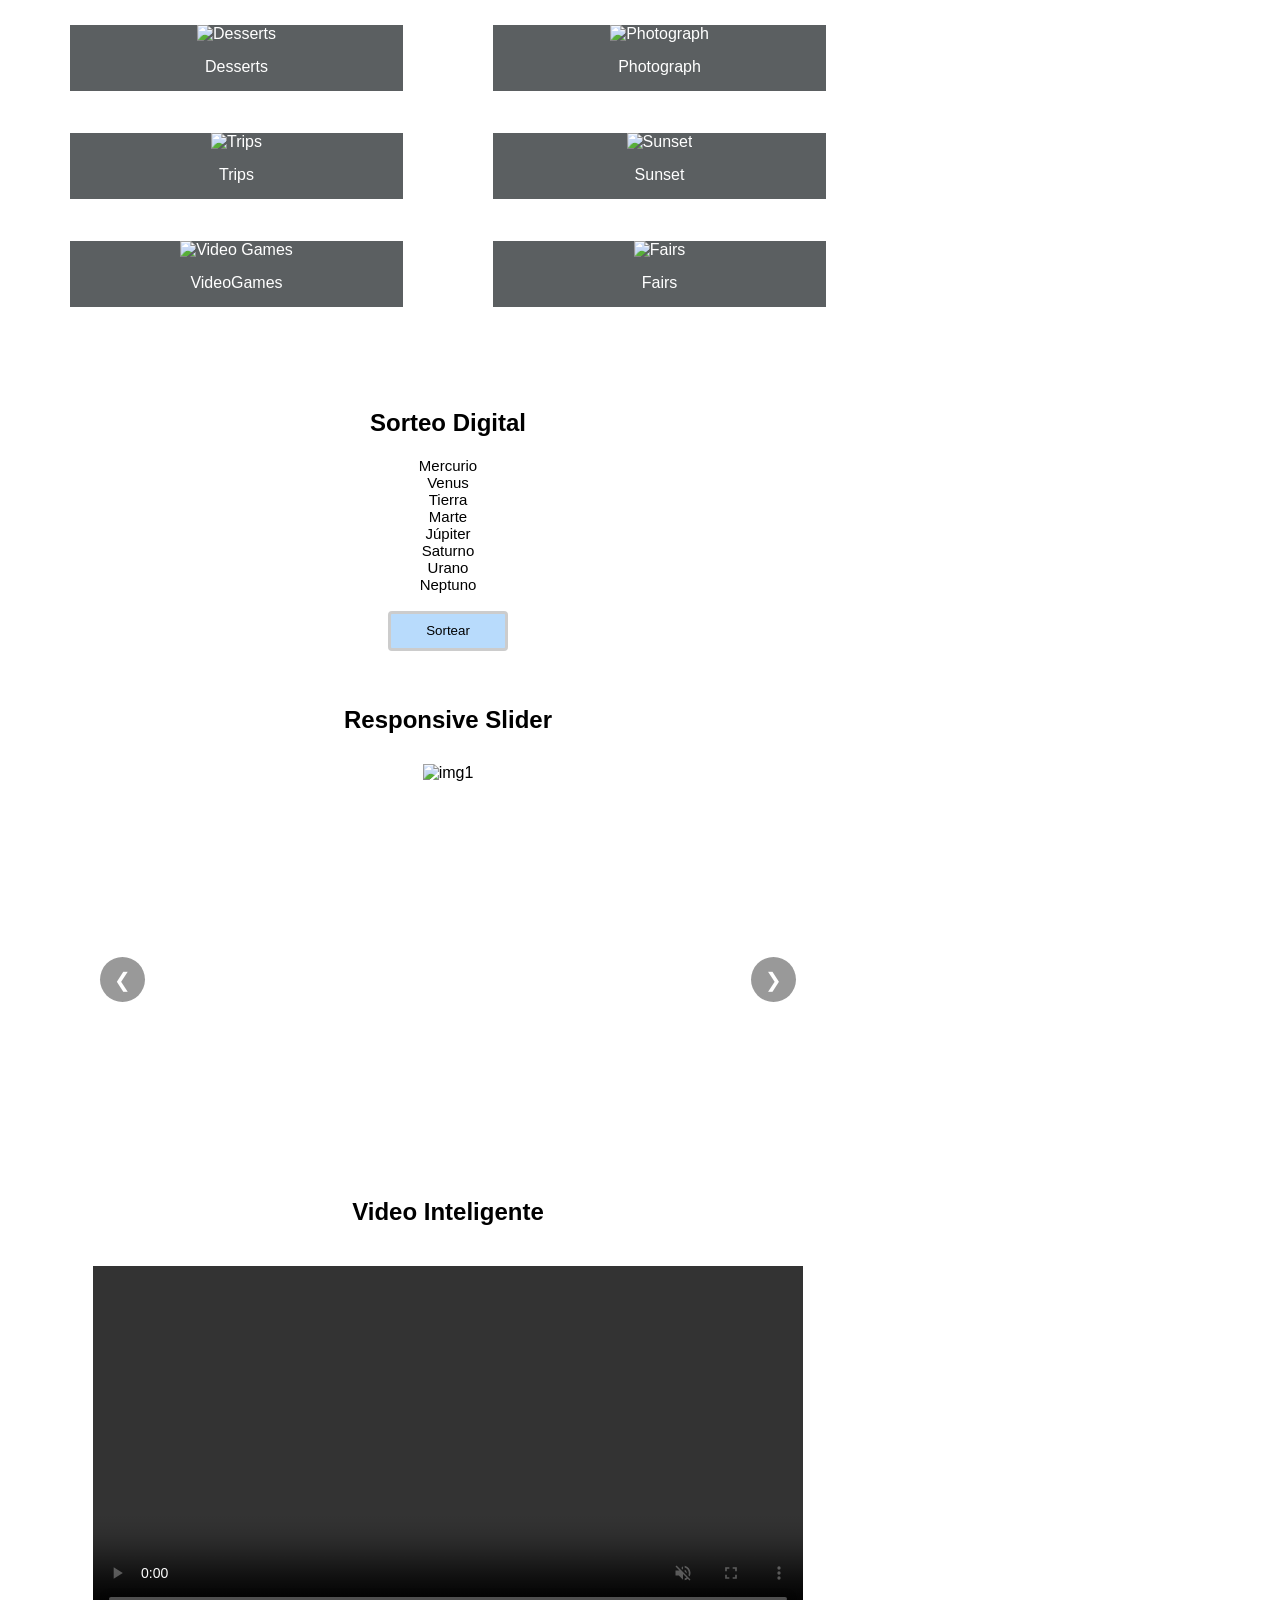
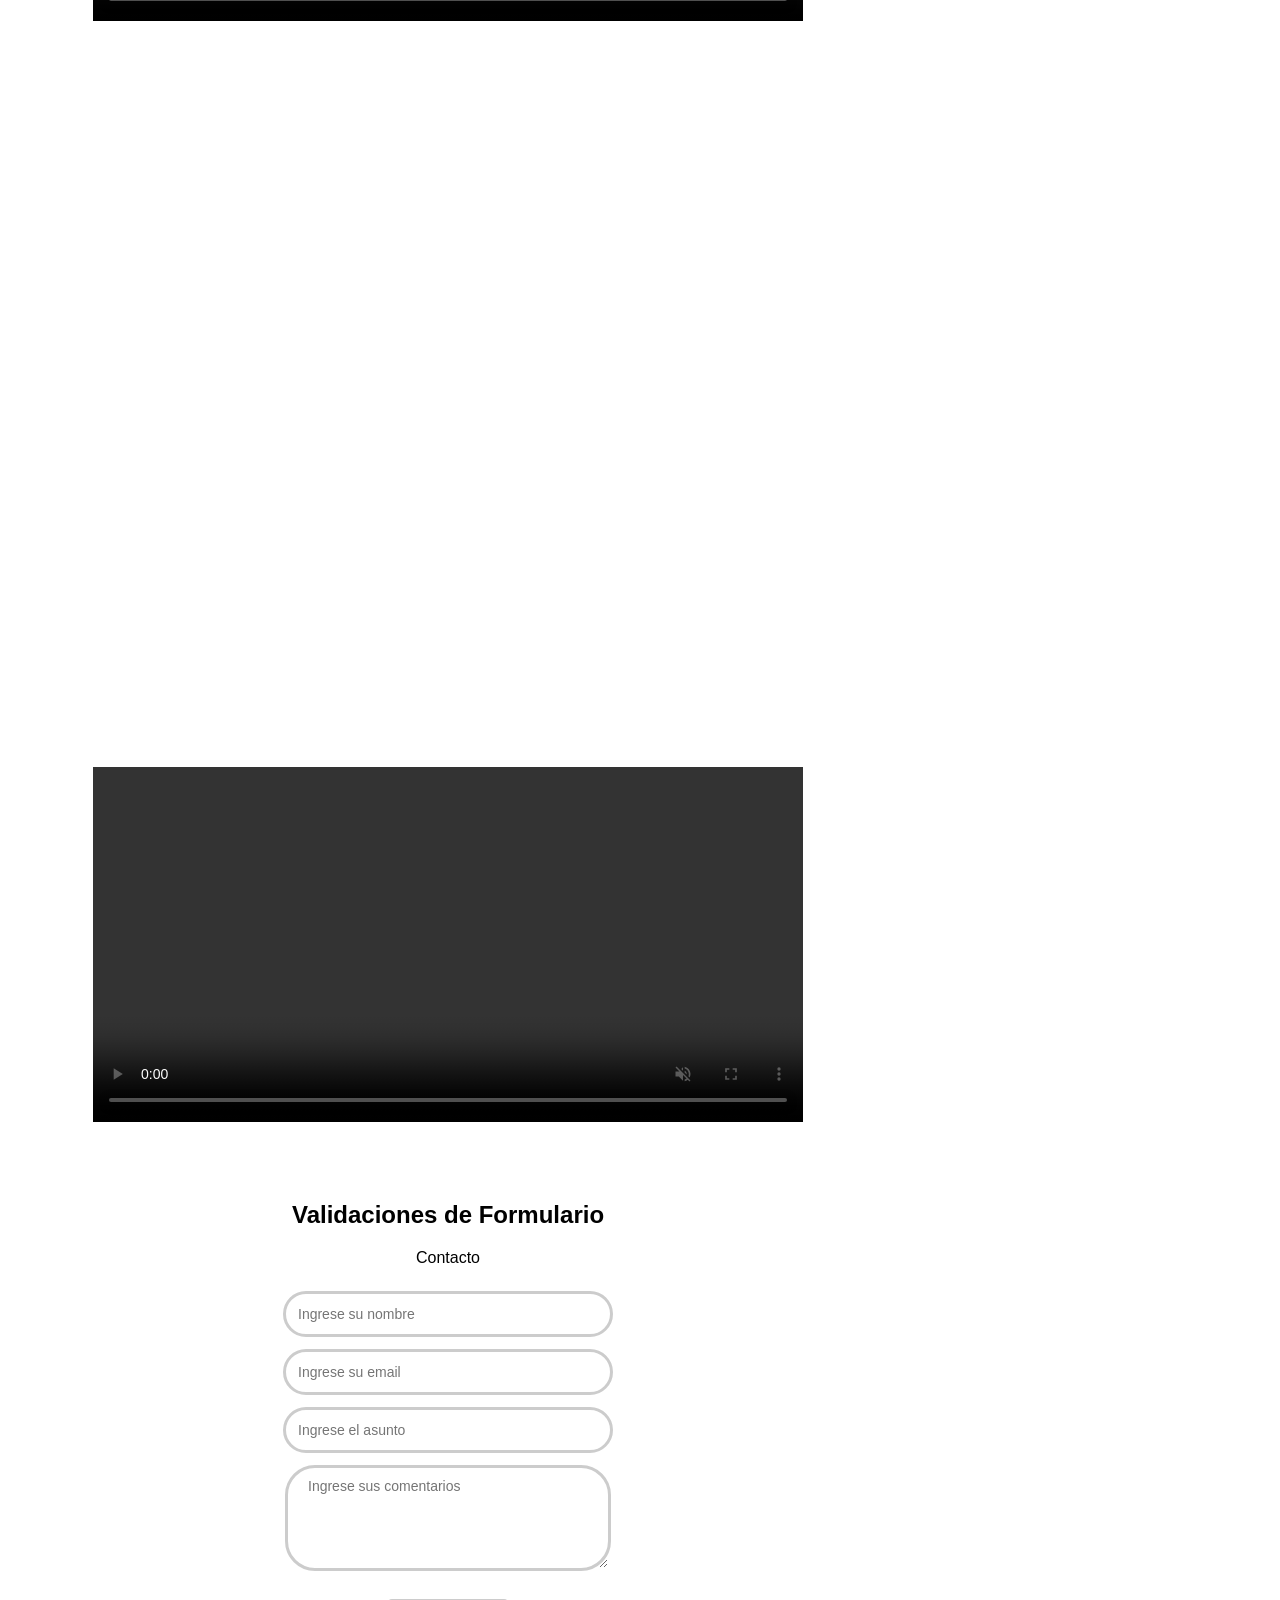
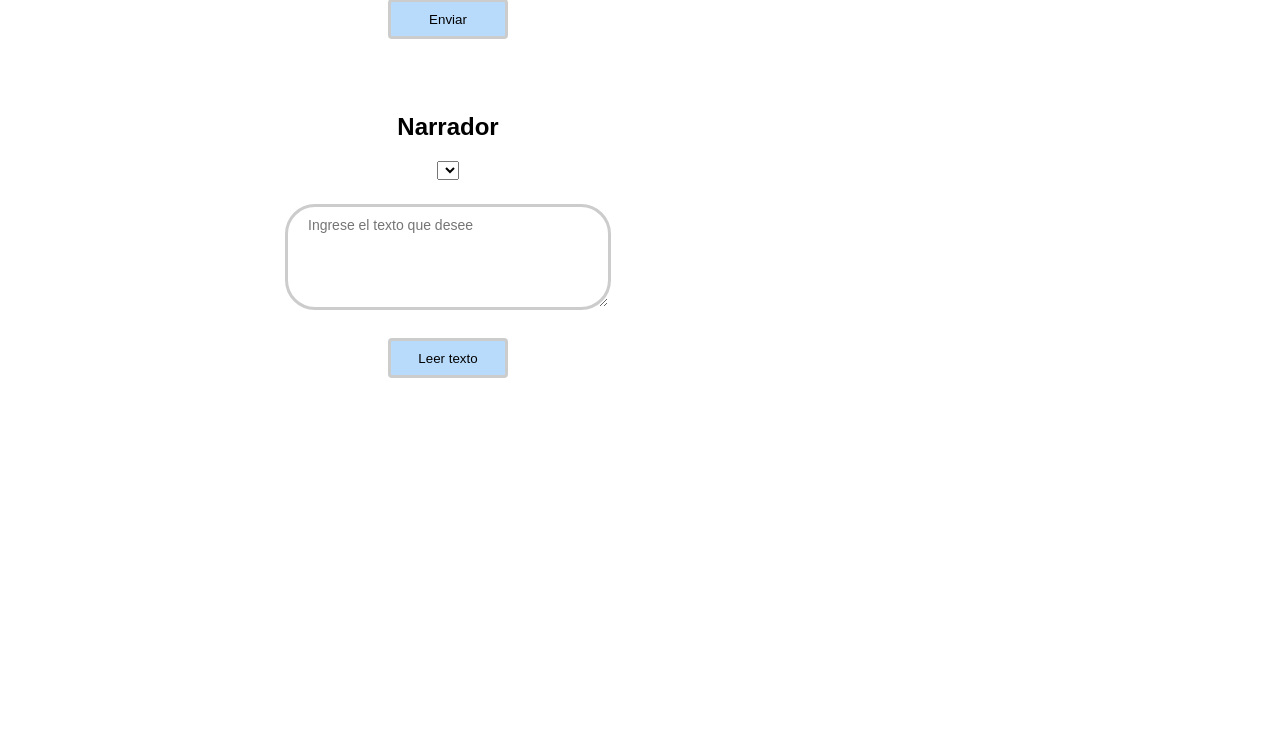
==== commit a096897c: "ultimitimas modificaciones" ====
--- a/index.html
+++ b/index.html
@@ -32,7 +32,7 @@
             <li><a href="#s12" data-scroll-spy>Responsive Slider</a></li>
             <li><a href="#s13" data-scroll-spy>Video Inteligente</a></li>
             <li><a href="#s14" data-scroll-spy>Validaciones de Formulario</a></li>
-            <li><a href="#s15" data-scroll-spy>Sección 15</a></li>
+            <li><a href="#s15" data-scroll-spy>Narrador</a></li>
         </ul>
     </aside>
 
@@ -212,6 +212,7 @@
             <video class="videoI" src="extras/video.mp4" muted controls data-smart-video></video>
         </section>
 
+        <br><br>
         <section id="s14" class="section" data-scroll-spy>
             <h2>Validaciones de Formulario</h2>
             <form class="form" action="https://formsubmit.co/gisselc526@gmail.com" method="POST">
@@ -264,6 +265,19 @@
             </form>
         </section>
 
+        <br><br>
+        <section id="s15" class="section" data-scroll-spy>
+            <h2>Narrador</h2>
+            <select id="voz">
+                <option value="">Elije una voz</option>
+            </select>
+            <br><br>
+            <textarea id="leer-texto" class="txt-comments"  cols="50" rows="5" 
+            placeholder="Ingrese el texto que desee"></textarea>
+            <br><br>
+            <button id="leer-btn" class="btnes">Leer texto</button>
+        </section>
+
         
         <br><br><br><br><br><br><br><br><br><br>
         <br><br><br><br><br><br><br><br><br><br>
--- a/estilos.css
+++ b/estilos.css
@@ -257,7 +257,7 @@
     font-family: sans-serif;
 }
 
-.txtbox:focus, .txtboxA:focus {
+.txtbox:focus, .txtboxA:focus, .txt-comments:focus {
     border-color: #0e78f1;
 }
 
@@ -295,7 +295,7 @@
     display: grid;
     grid-template-columns: repeat(auto-fit, minmax(350px, 1fr));
     gap: 10px;
-    padding: 40px;
+    margin: 30px;
     padding-top: 0;
 }
 
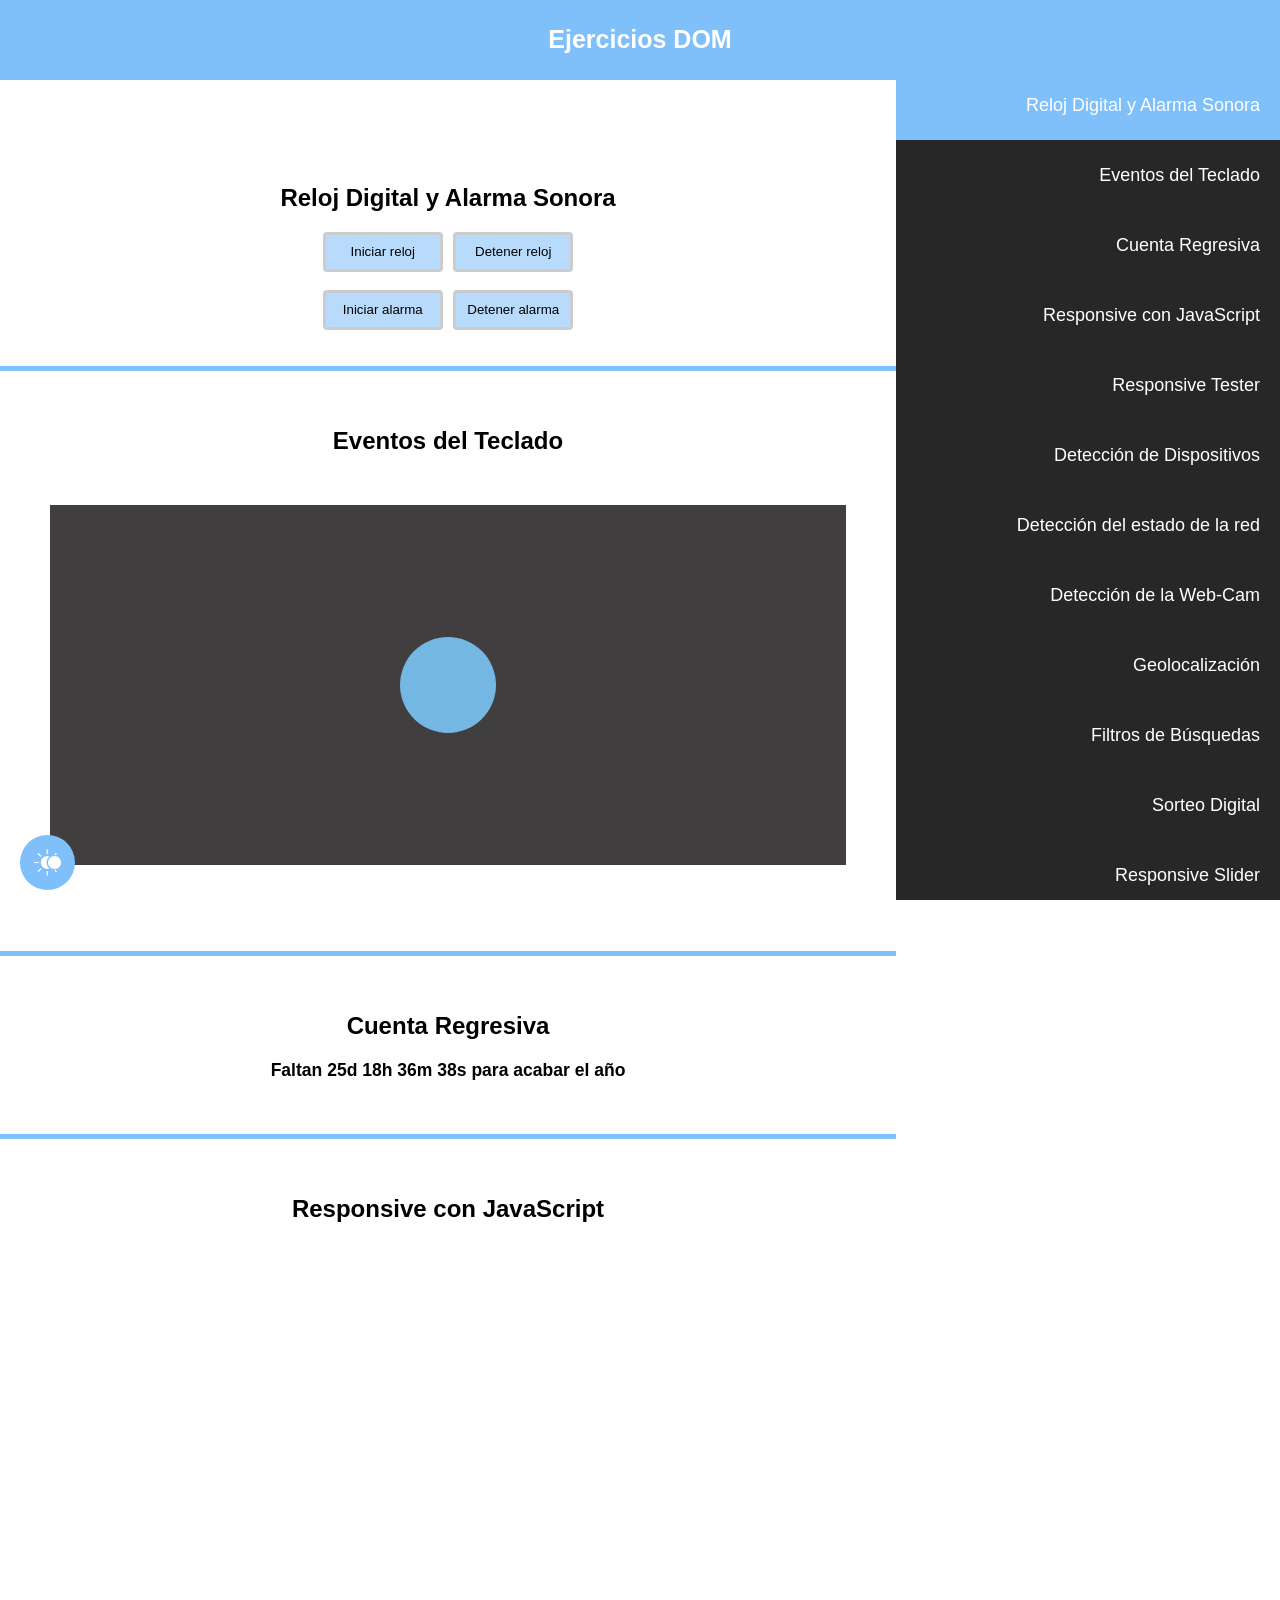
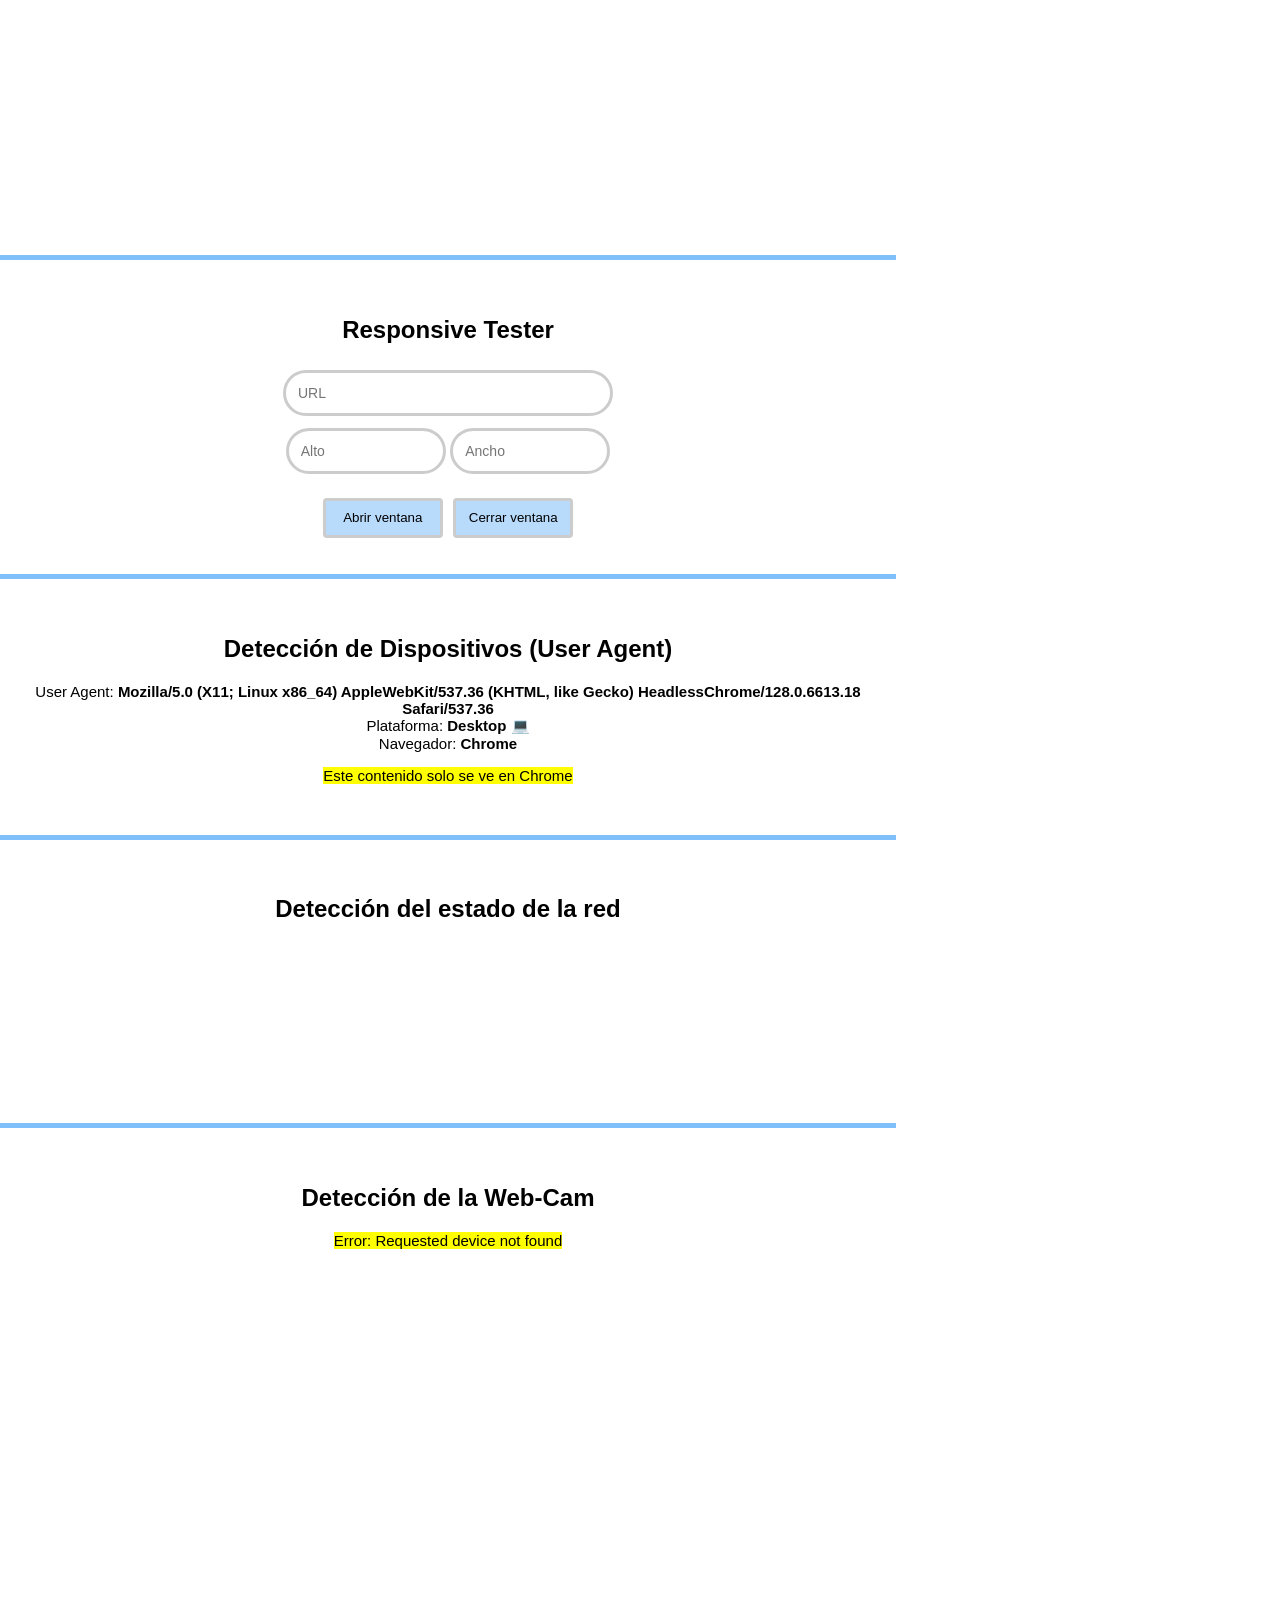
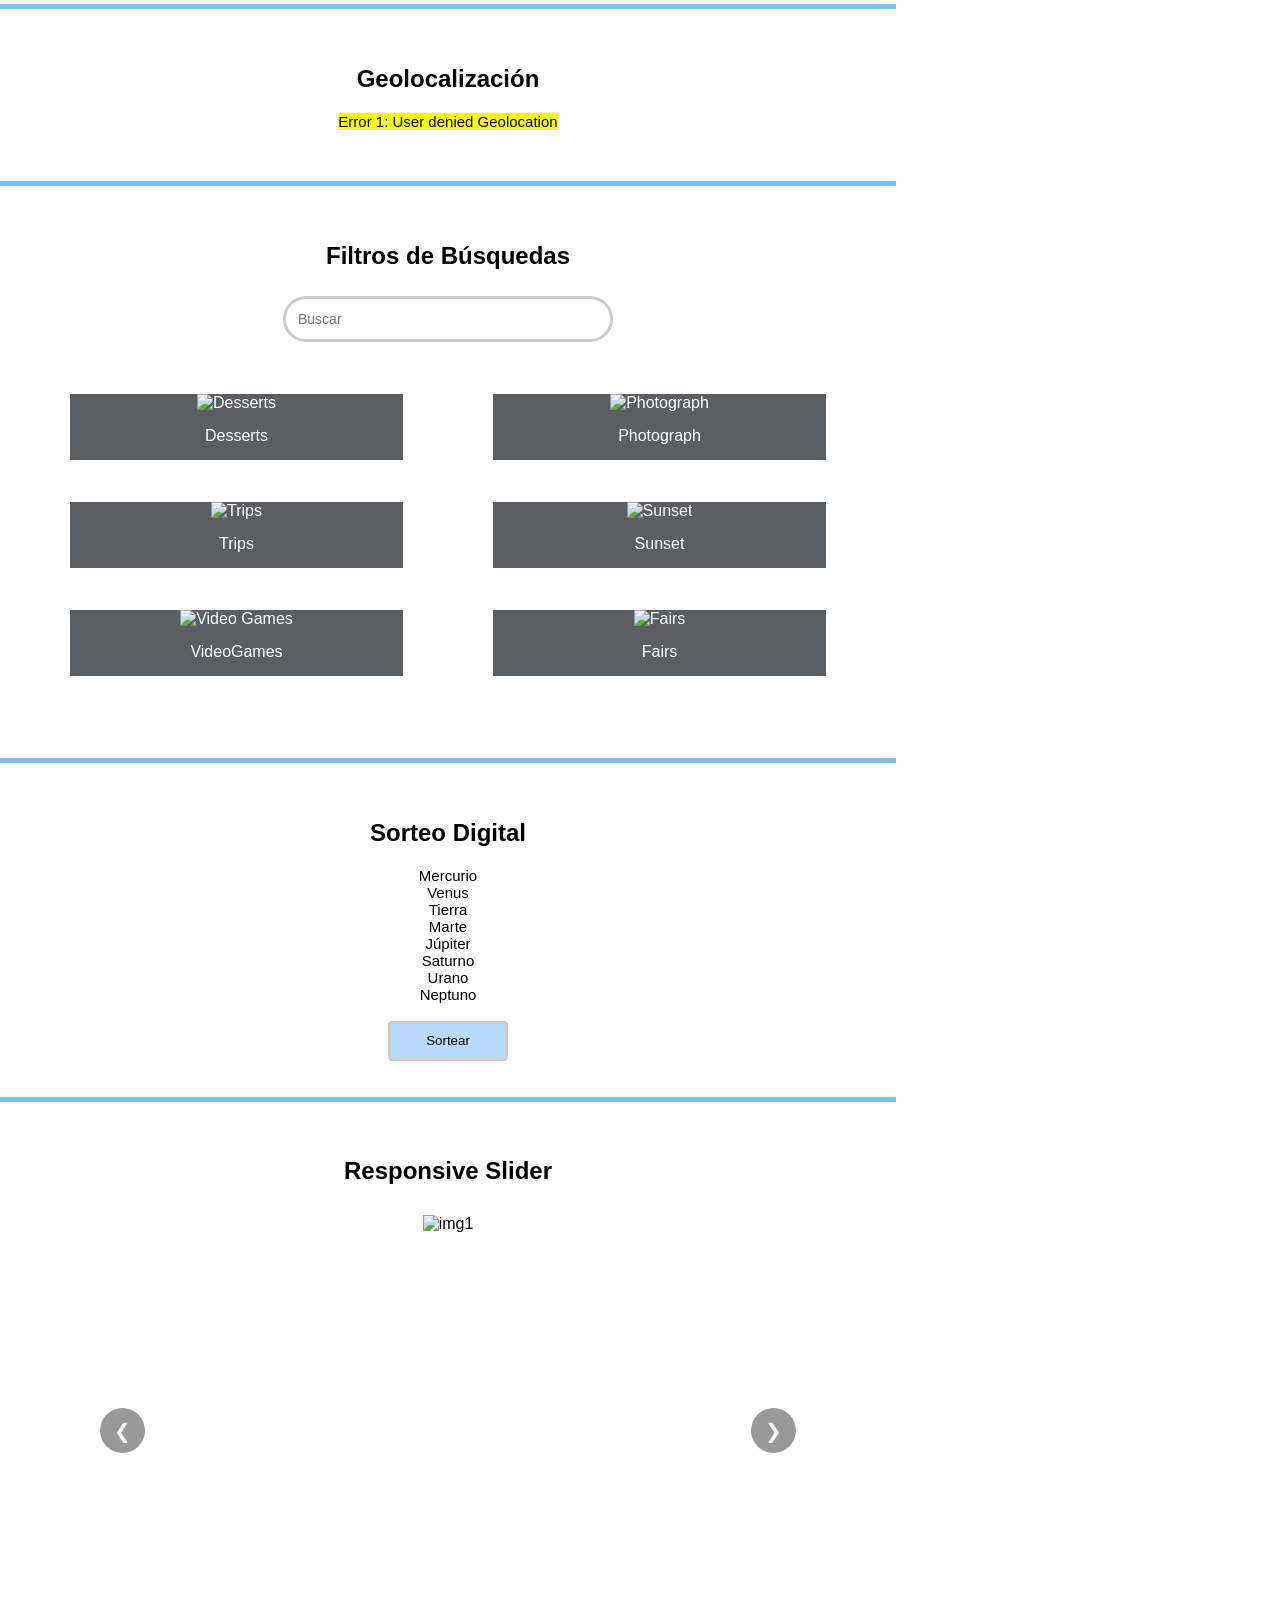
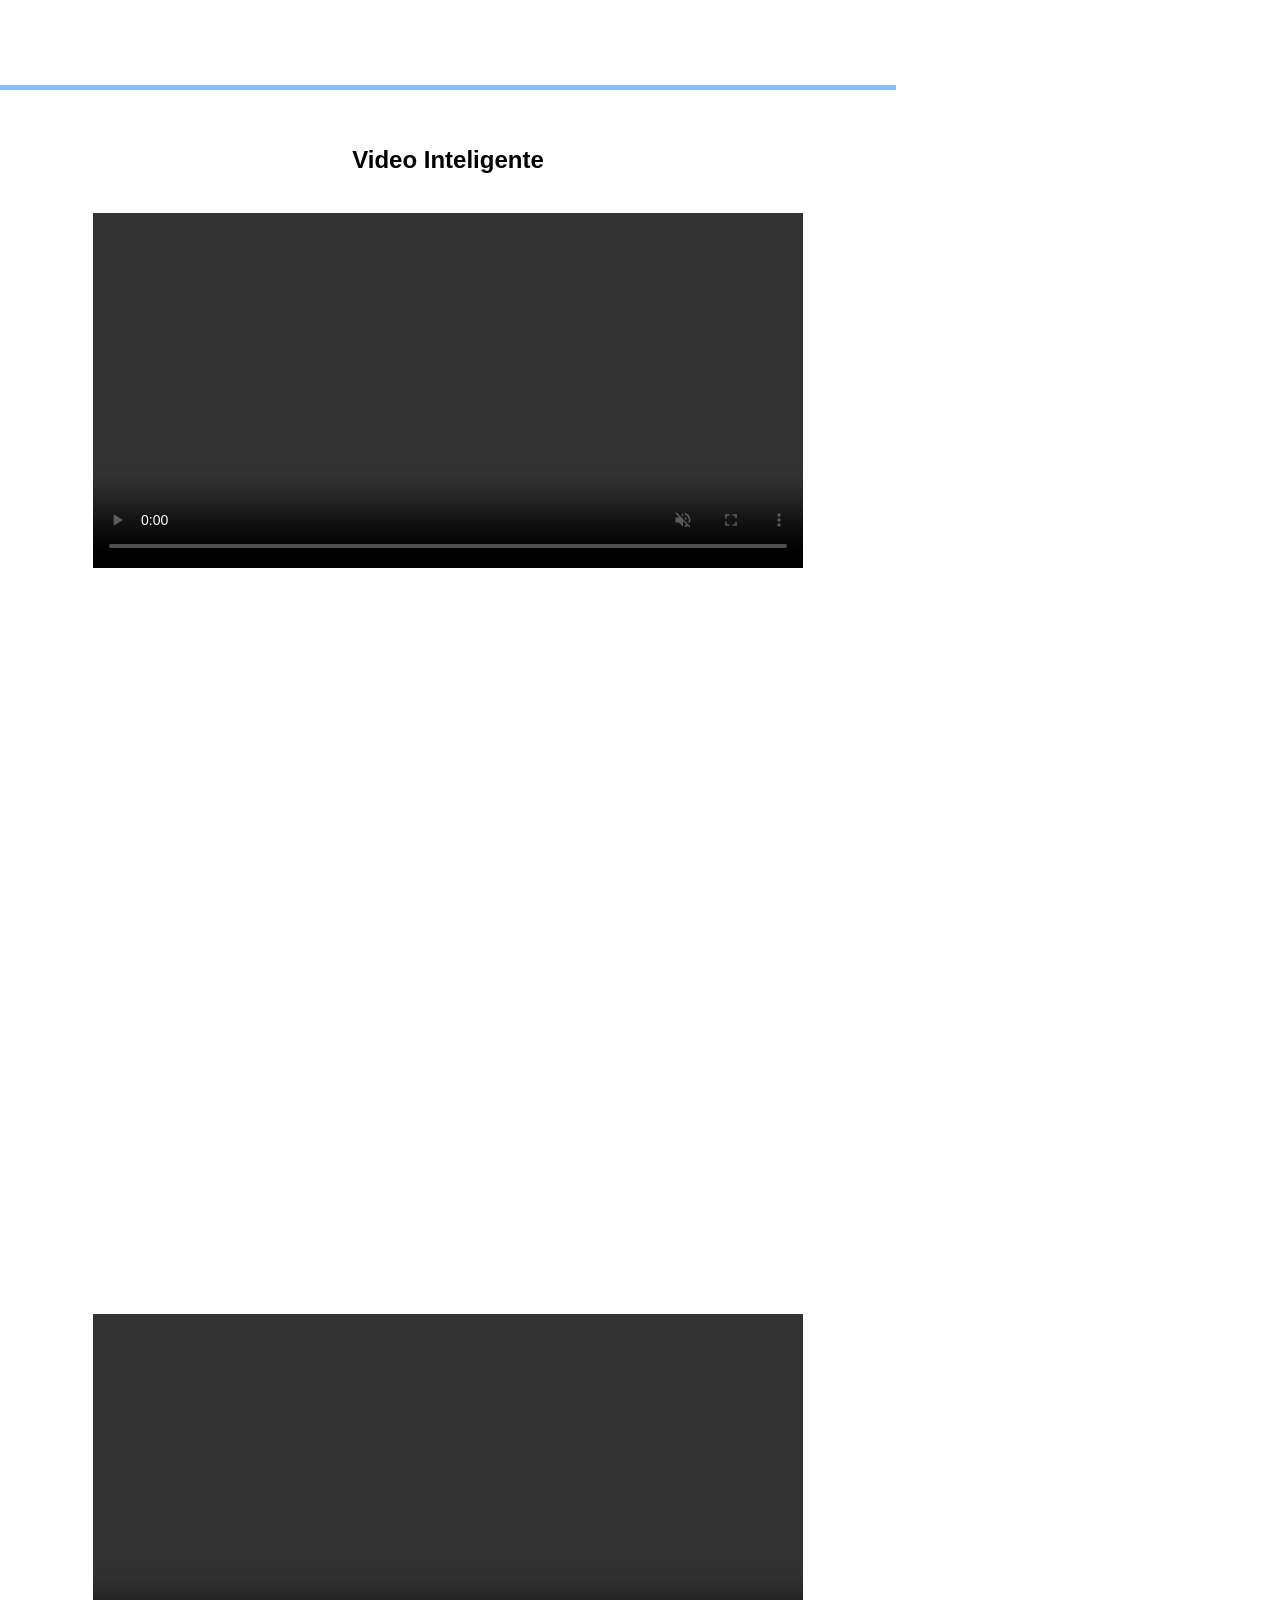
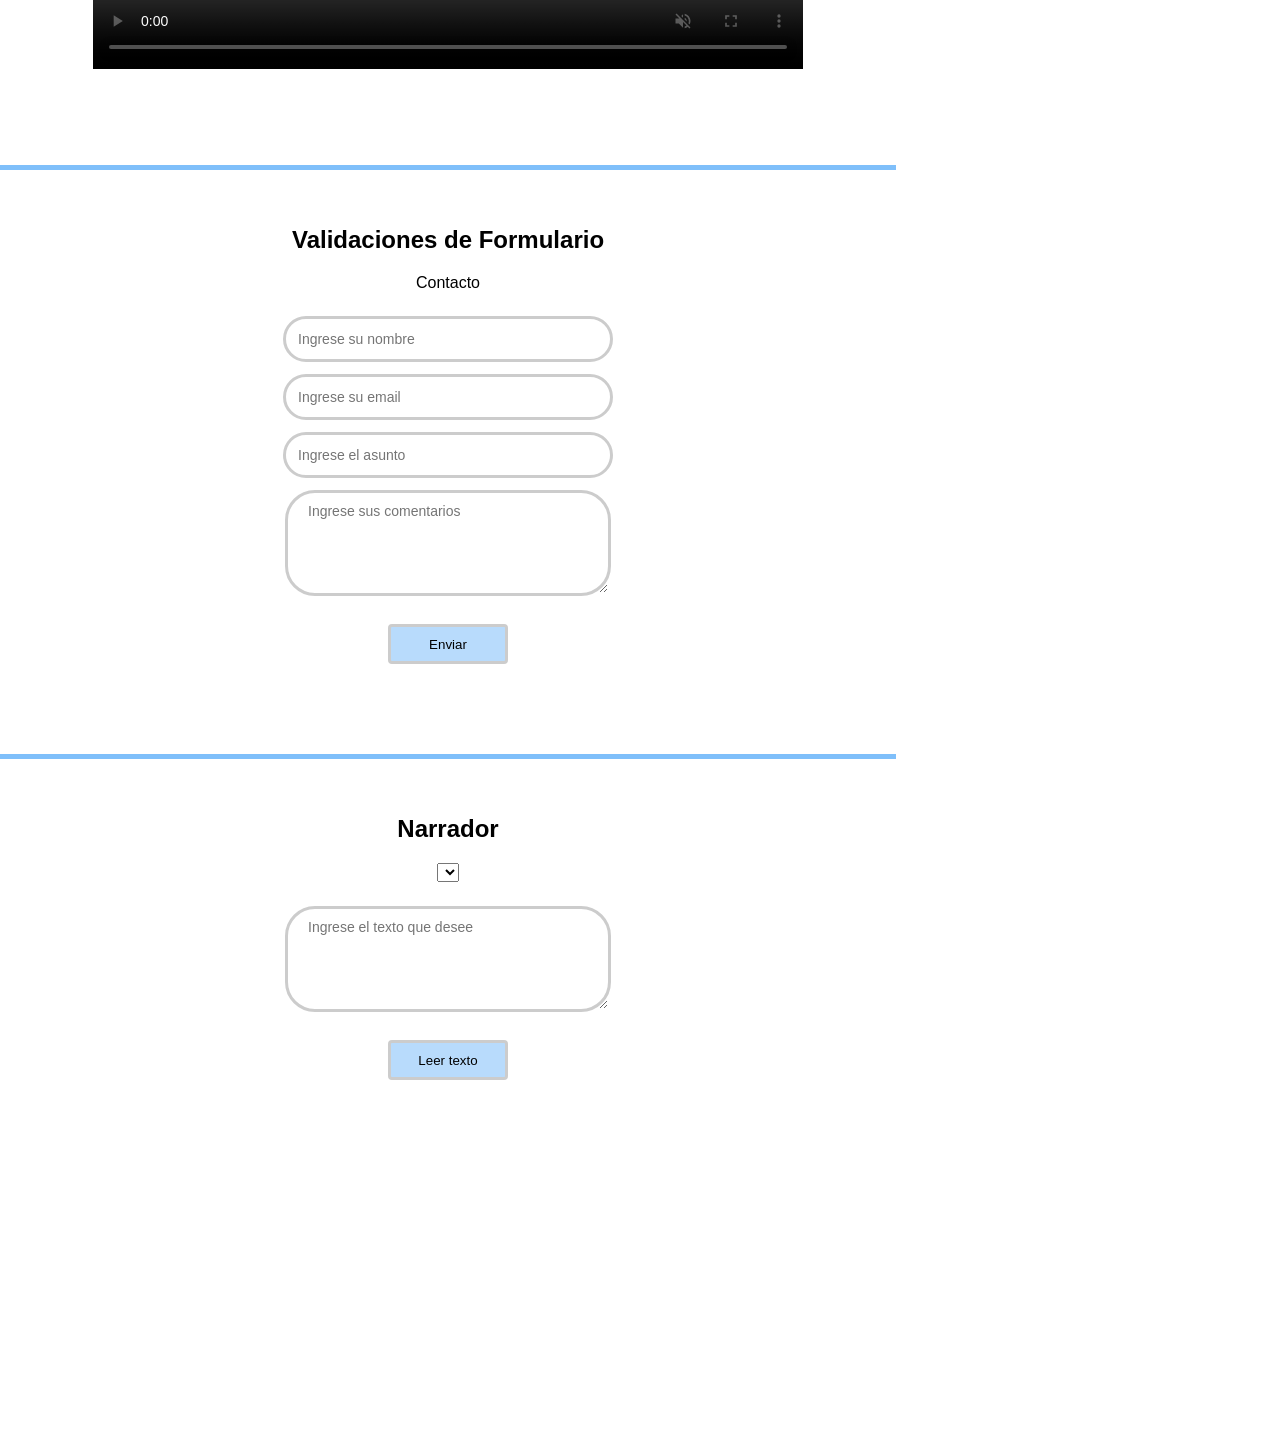
==== commit 855db7e6: "ultimititimas modificaciones" ====
--- a/index.html
+++ b/index.html
@@ -48,6 +48,8 @@
         </section>
 
         <br><br>
+        <div class="divisor"></div>
+        <br><br>
 
         <section id="s2" class="section" data-scroll-spy>
             <h2>Eventos del Teclado</h2>
@@ -57,12 +59,17 @@
         </section>
 
         <br><br>
+        <div class="divisor"></div>
+        <br><br>
+
 
         <section id="s3" class="section" data-scroll-spy>
             <h2>Cuenta Regresiva</h2>
             <div id="cuentaRegresiva"></div>
         </section>
         
+        <br><br>
+        <div class="divisor"></div>
         <br><br>
 
         <section id="s4" class="section" data-scroll-spy>
@@ -73,6 +80,8 @@
             <div id="mapa-container" class="mapa-container"></div>
         </section>
 
+        <br><br>
+        <div class="divisor"></div>
         <br><br>
 
         <section id="s5" class="section" data-scroll-spy>
@@ -90,6 +99,8 @@
         </section>
 
         <br><br>
+        <div class="divisor"></div>
+        <br><br>
 
         <section id="s6" class="section" data-scroll-spy>
             <h2>Detección de Dispositivos (User Agent)</h2>
@@ -97,6 +108,8 @@
         </section>
 
         <br><br>
+        <div class="divisor"></div>
+        <br><br>
 
         <section id="s7" class="section" data-scroll-spy>
             <h2>Detección del estado de la red</h2>
@@ -104,6 +117,8 @@
         </section>
 
         <br><br>
+        <div class="divisor"></div>
+        <br><br>
 
         <section id="s8" class="section" data-scroll-spy>
             <h2>Detección de la Web-Cam</h2>
@@ -111,12 +126,16 @@
         </section>
 
         <br><br>
+        <div class="divisor"></div>
+        <br><br>
 
         <section id="s9" class="section" data-scroll-spy>
             <h2>Geolocalización</h2>
             <div id="geolocation"></div>
         </section>
 
+        <br><br>
+        <div class="divisor"></div>
         <br><br>
 
         <section id="s10" class="section" data-scroll-spy>
@@ -155,6 +174,8 @@
             </article>
         </section>
 
+        <br><br>
+        <div class="divisor"></div>
         <br><br>
 
         <section id="s11" class="section" data-scroll-spy>
@@ -174,6 +195,8 @@
         </section>
         
         <br><br>
+        <div class="divisor"></div>
+        <br><br>
 
         <section id="s12" class="section" data-scroll-spy>
             <h2>Responsive Slider</h2>
@@ -201,6 +224,11 @@
                 </div>
             </div> 
         </section>
+
+        <br><br>
+        <div class="divisor"></div>
+        <br><br>
+
 
         <section id="s13" class="section" data-scroll-spy>
             <h2>Video Inteligente</h2>
@@ -212,7 +240,10 @@
             <video class="videoI" src="extras/video.mp4" muted controls data-smart-video></video>
         </section>
 
-        <br><br>
+        <br><br><br><br>
+        <div class="divisor"></div>
+        <br><br>
+
         <section id="s14" class="section" data-scroll-spy>
             <h2>Validaciones de Formulario</h2>
             <form class="form" action="https://formsubmit.co/gisselc526@gmail.com" method="POST">
@@ -265,7 +296,10 @@
             </form>
         </section>
 
-        <br><br>
+        <br><br><br><br>
+        <div class="divisor"></div>
+        <br><br>
+
         <section id="s15" class="section" data-scroll-spy>
             <h2>Narrador</h2>
             <select id="voz">
--- a/estilos.css
+++ b/estilos.css
@@ -17,9 +17,17 @@
     z-index: 1100;
 }
 
+.divisor {
+    width: 100%;
+    height: 5px;
+    background-color: #7fbffa;
+}
+
 .title {
     text-align: center;
     color: white;
+    font-size: 25px;
+    margin-top: 25px;
 }
 
 .panel {
@@ -152,6 +160,7 @@
 .dark-mode .header,
 .dark-mode .btnScroll,
 .dark-mode .btn-dark,
+.dark-mode .divisor,
 .dark-mode .panel a:hover {
     background-color: #25629b;
 }
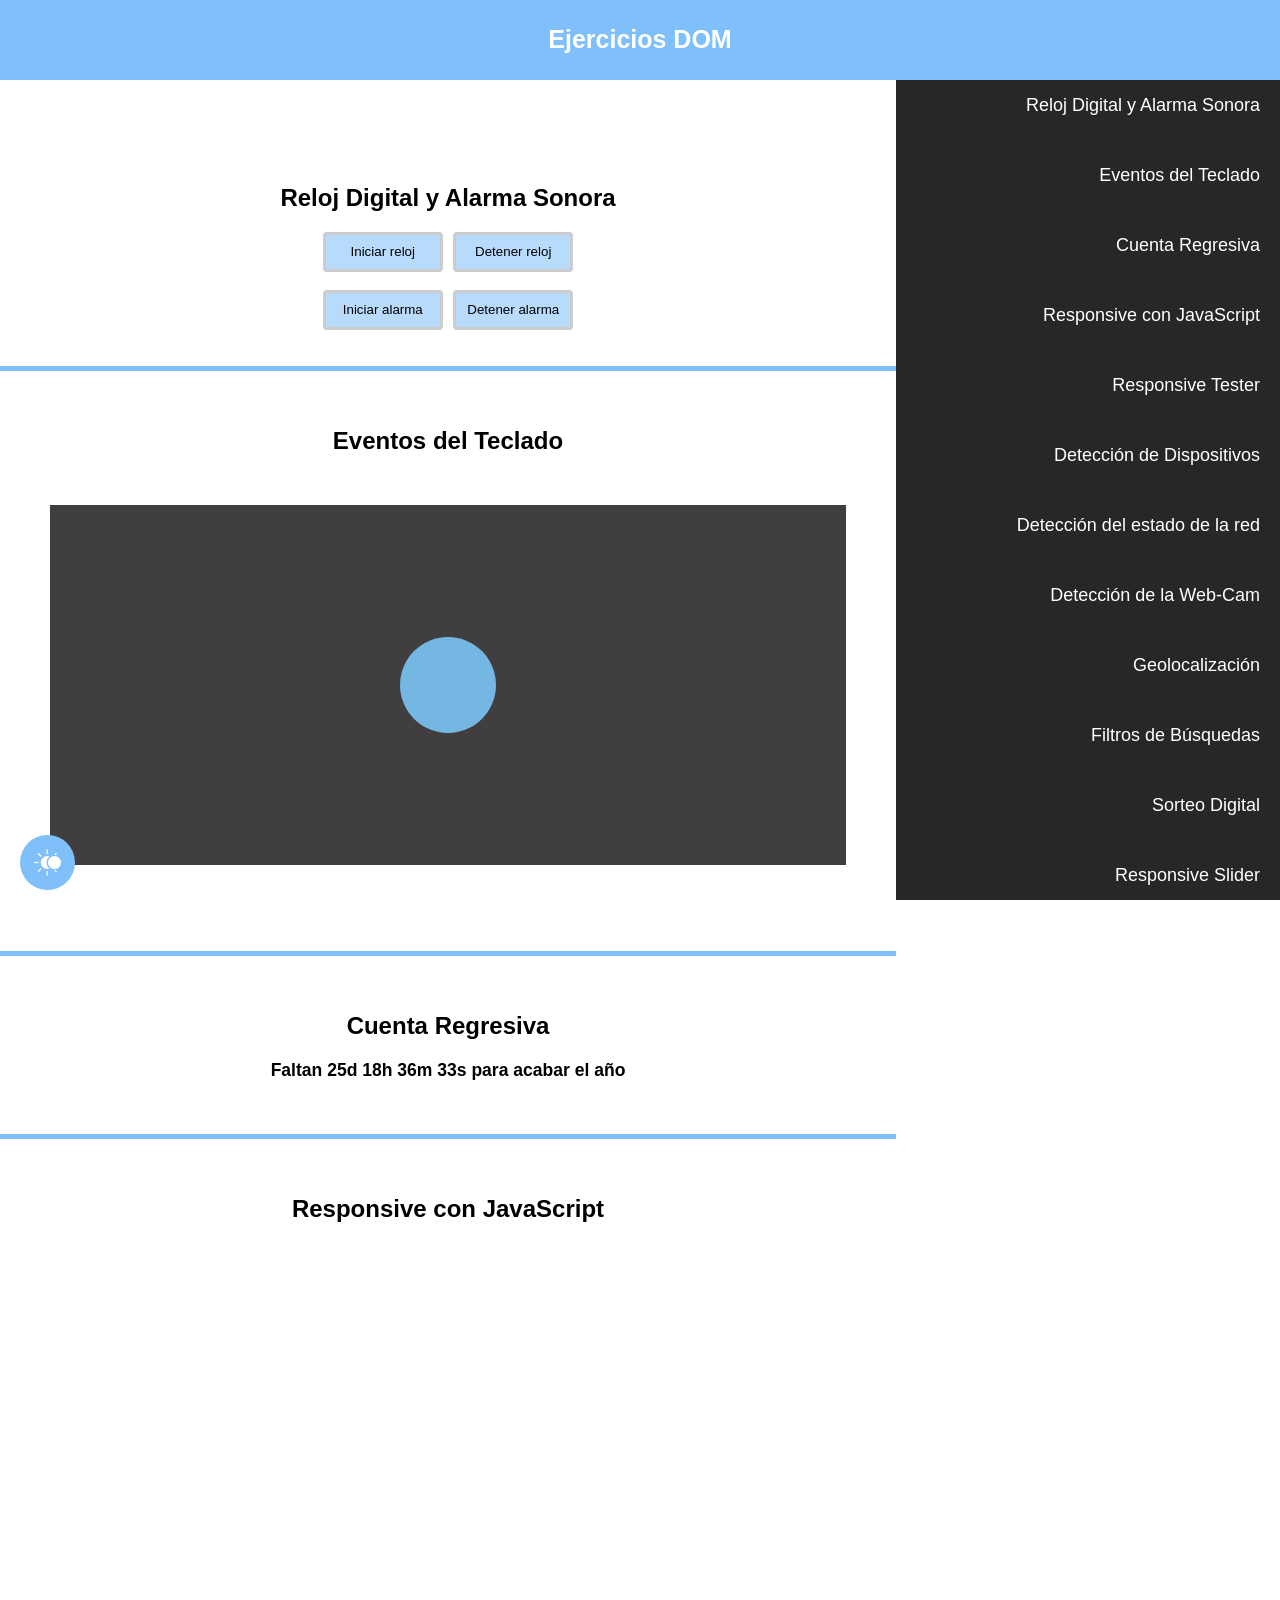
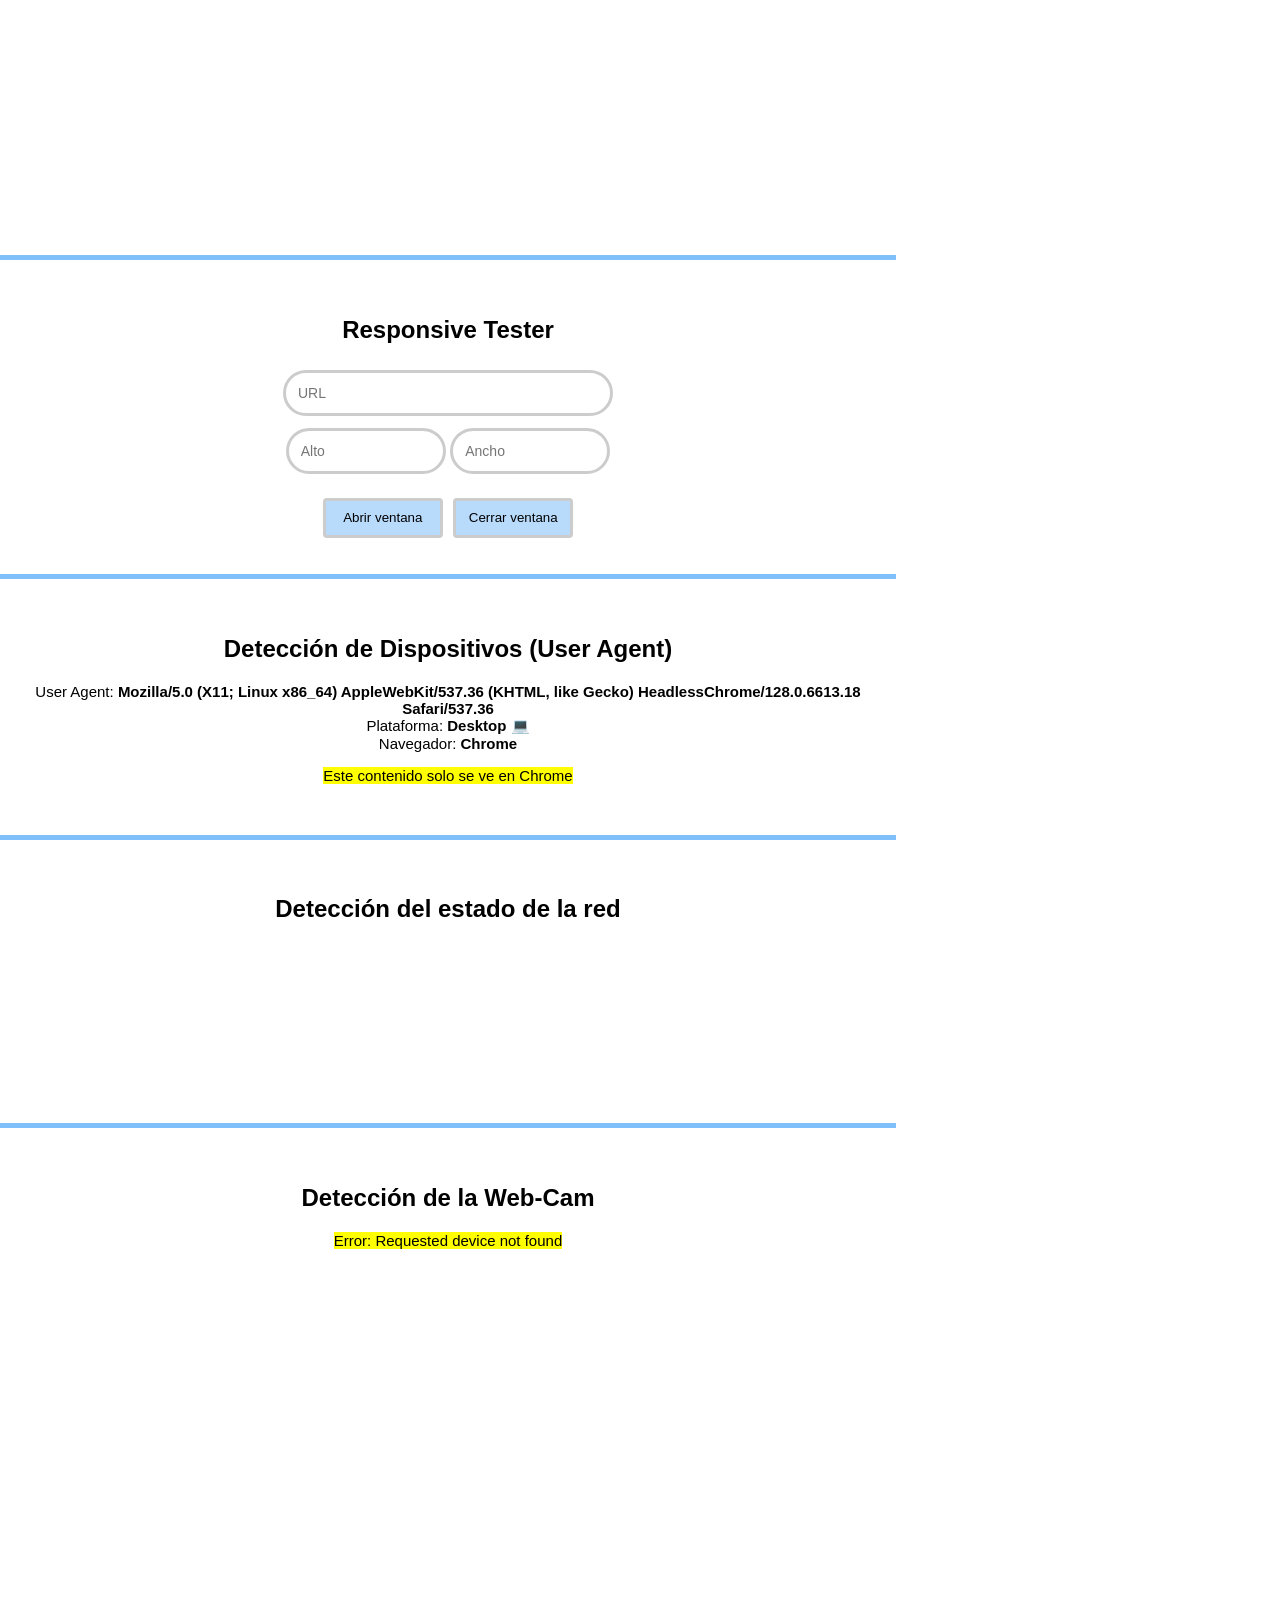
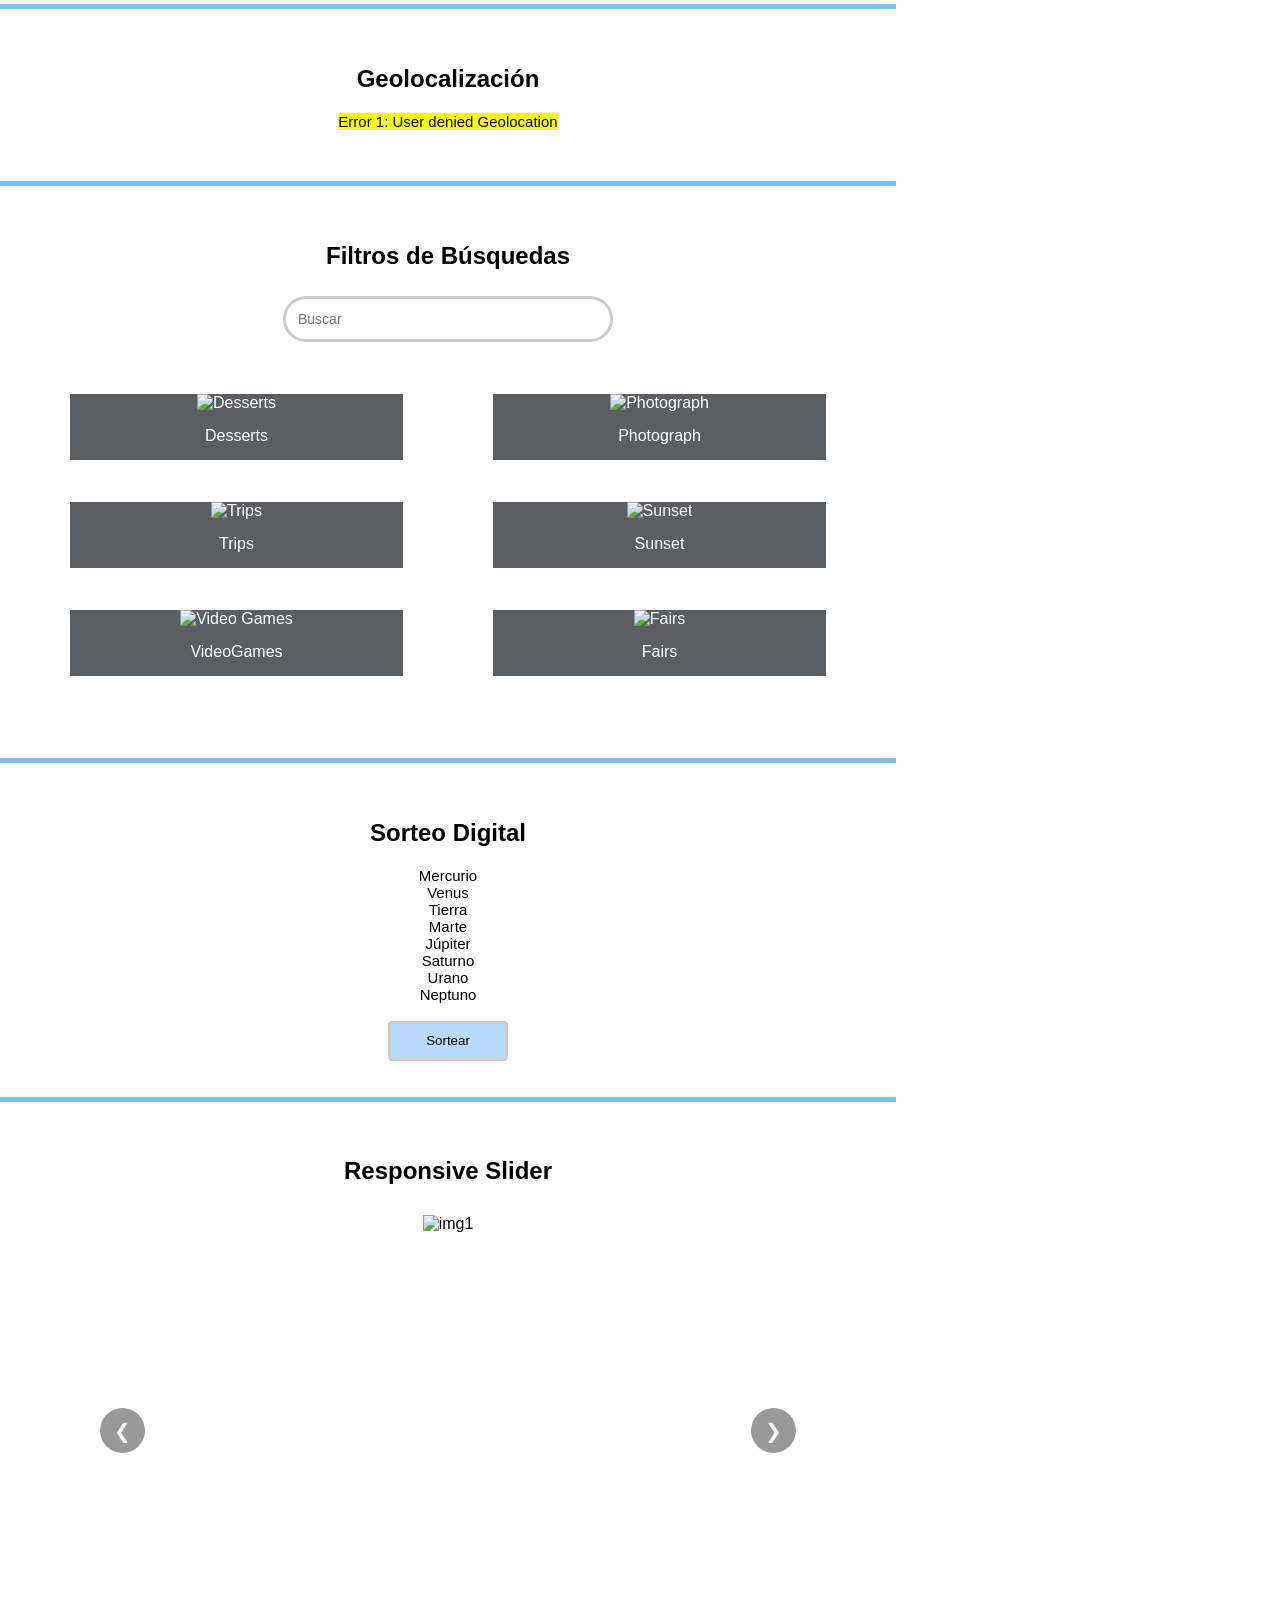
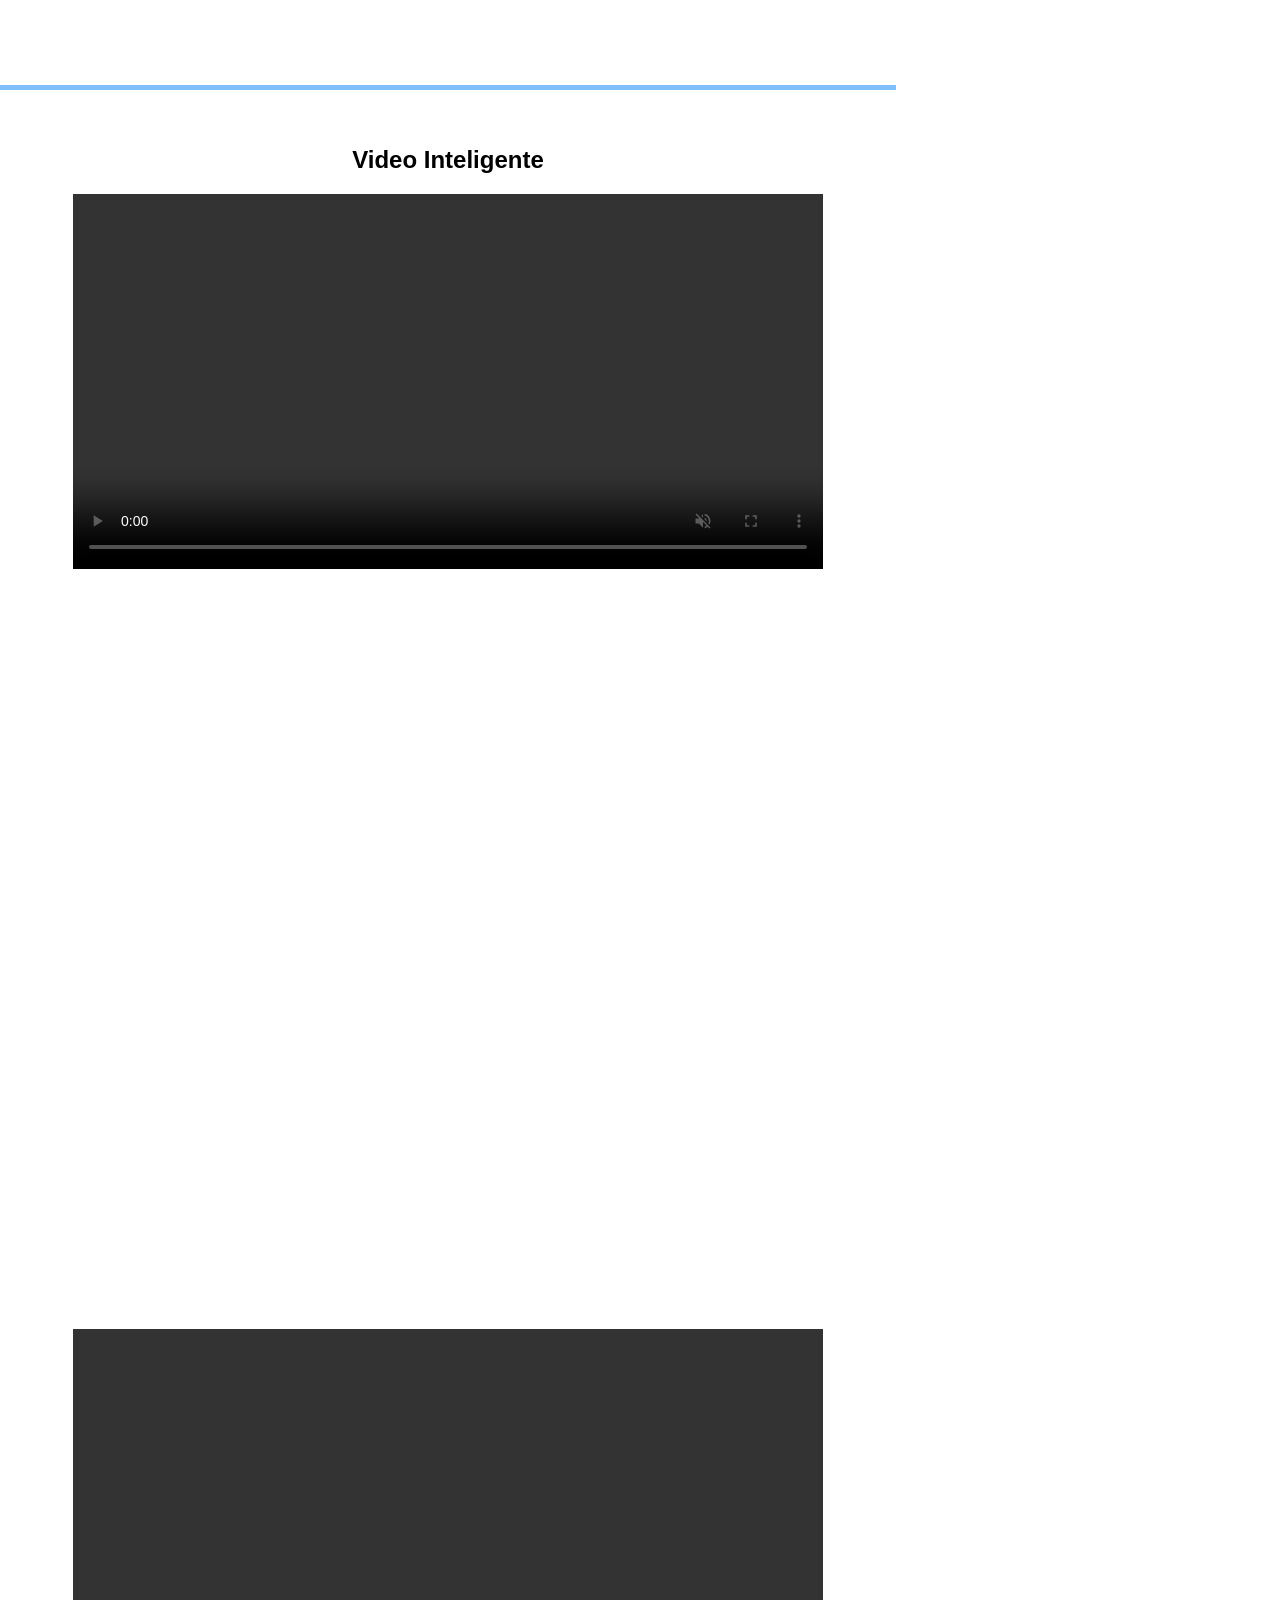
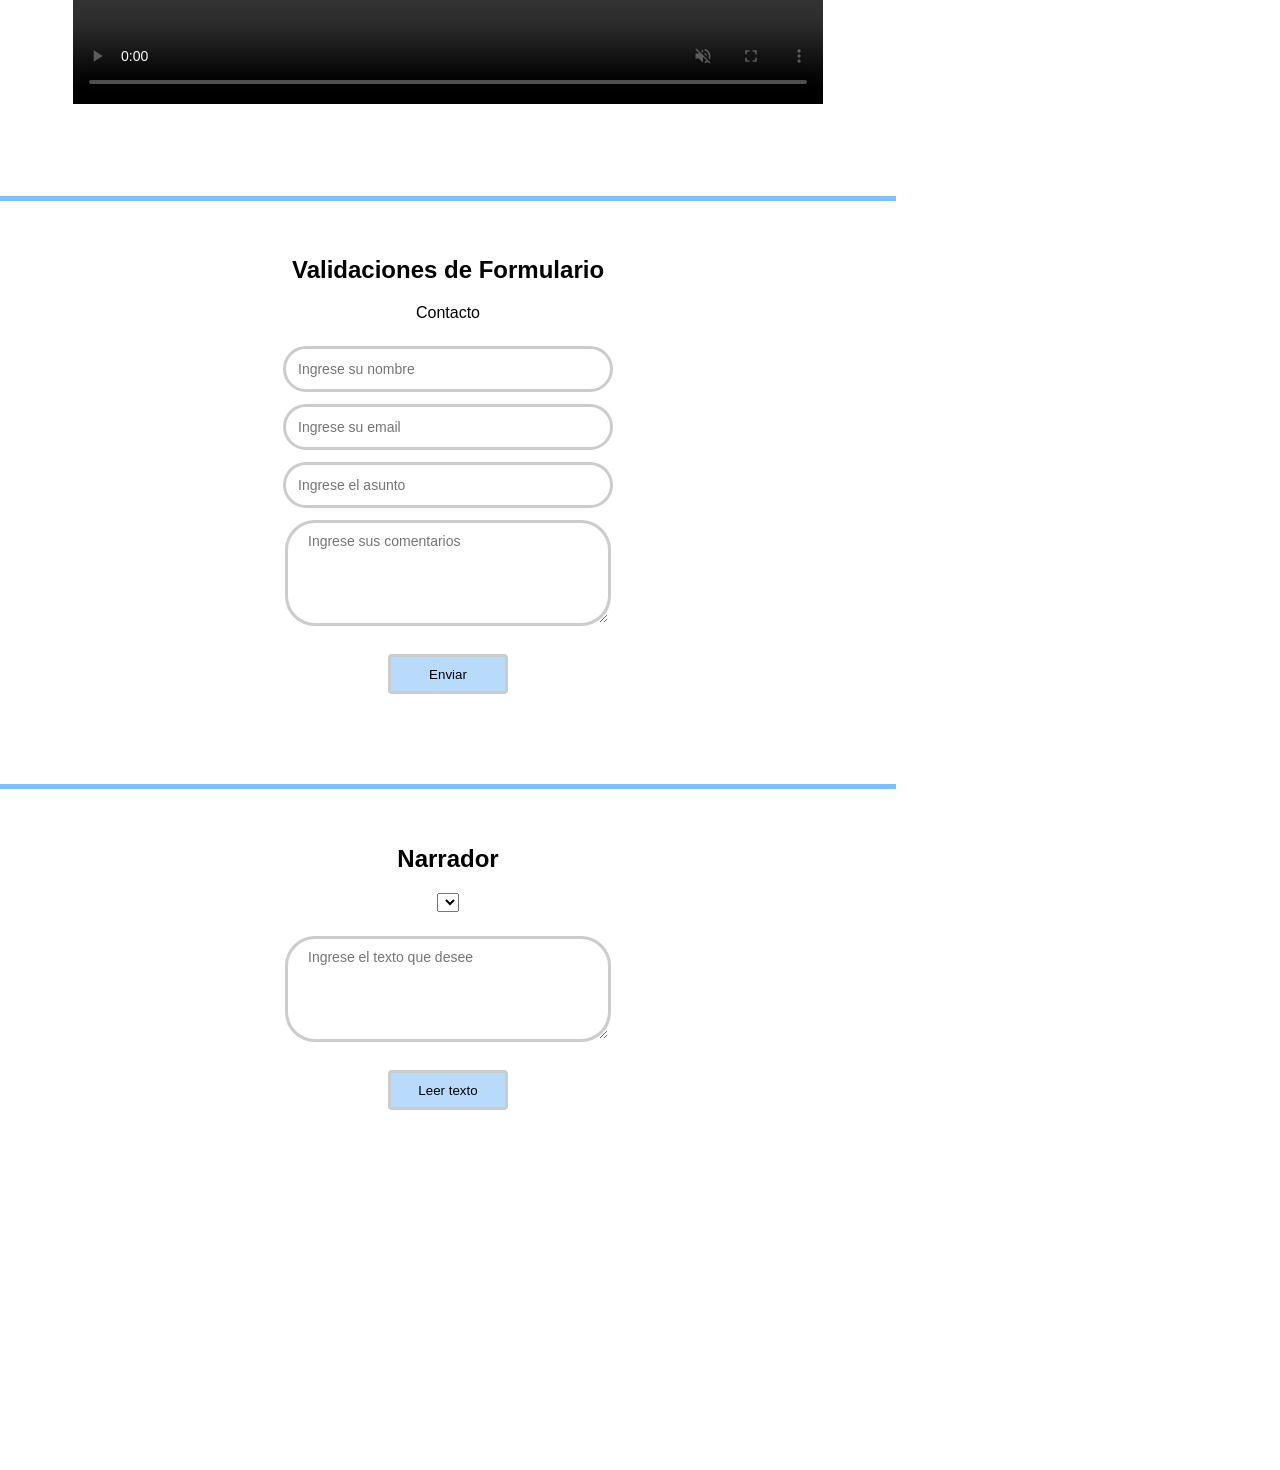
==== commit 2ee4b6ee: "ultimititititititimas modificaciones" ====
--- a/index.html
+++ b/index.html
@@ -10,6 +10,7 @@
     <header class="header">
         <h1 class="title">Ejercicios DOM</h1>
     </header>
+
     <button class="hamburger" id="hamburger">
             <span></span>
             <span></span>
@@ -45,6 +46,7 @@
             <br><br>
             <button id="iniciar-alarma" class="btnes">Iniciar alarma</button>
             <button id="detener-alarma" class="btnes">Detener alarma</button>
+
         </section>
 
         <br><br>
@@ -90,7 +92,6 @@
                 <input class="txtbox" name="txtUrl" type="url" placeholder="URL" required>
                 <br>
                 <input class="txtboxA" name="txtAlto" type="alto" placeholder="Alto" required>
-                
                 <input class="txtboxA" name="txtAncho" type="ancho" placeholder="Ancho" required>
                 <br><br>
                 <input class="btnes" type="submit" name="abrir" value="Abrir ventana">
@@ -146,27 +147,22 @@
                     <img src="https://images.pexels.com/photos/31544096/pexels-photo-31544096.jpeg" alt="Desserts">
                     <figcaption>Desserts</figcaption>
                 </figure>
-
                 <figure class="card">
                     <img src="https://images.pexels.com/photos/6934978/pexels-photo-6934978.jpeg" alt="Photograph">
                     <figcaption>Photograph</figcaption>
                 </figure>
-
                 <figure class="card">
                     <img src="https://images.pexels.com/photos/12365792/pexels-photo-12365792.jpeg" alt="Trips">
                     <figcaption>Trips</figcaption>
                 </figure>
-
                 <figure class="card">
                     <img src="https://images.pexels.com/photos/35433511/pexels-photo-35433511.jpeg" alt="Sunset">
                     <figcaption>Sunset</figcaption>
                 </figure>
-
                 <figure class="card">
                     <img src="https://images.pexels.com/photos/6962206/pexels-photo-6962206.jpeg" alt="Video Games">
                     <figcaption>VideoGames</figcaption>
                 </figure>
-
                 <figure class="card">
                     <img src="https://images.pexels.com/photos/17596619/pexels-photo-17596619.jpeg" alt="Fairs">
                     <figcaption>Fairs</figcaption>
--- a/estilos.css
+++ b/estilos.css
@@ -302,7 +302,7 @@
 
 .cards {
     display: grid;
-    grid-template-columns: repeat(auto-fit, minmax(350px, 1fr));
+    grid-template-columns: repeat(auto-fit, minmax(280px, 1fr));
     gap: 10px;
     margin: 30px;
     padding-top: 0;
@@ -480,11 +480,11 @@
 }
 
 .videoI {
-    width: 100%;
+    display: block;
+    width: 90%;
     max-width: 750px;
-    box-sizing: border-box;
     height: auto;
-    padding: 20px;
+    margin: 20px auto;
 }
 
 /* ********************* FORMULARIO ********************* */
@@ -514,6 +514,7 @@
     background-color: #f80000;
     color: white;
     transition: all 800ms ease;
+    padding-bottom: 5px;
 
     width: 300px;
     height: 25px;
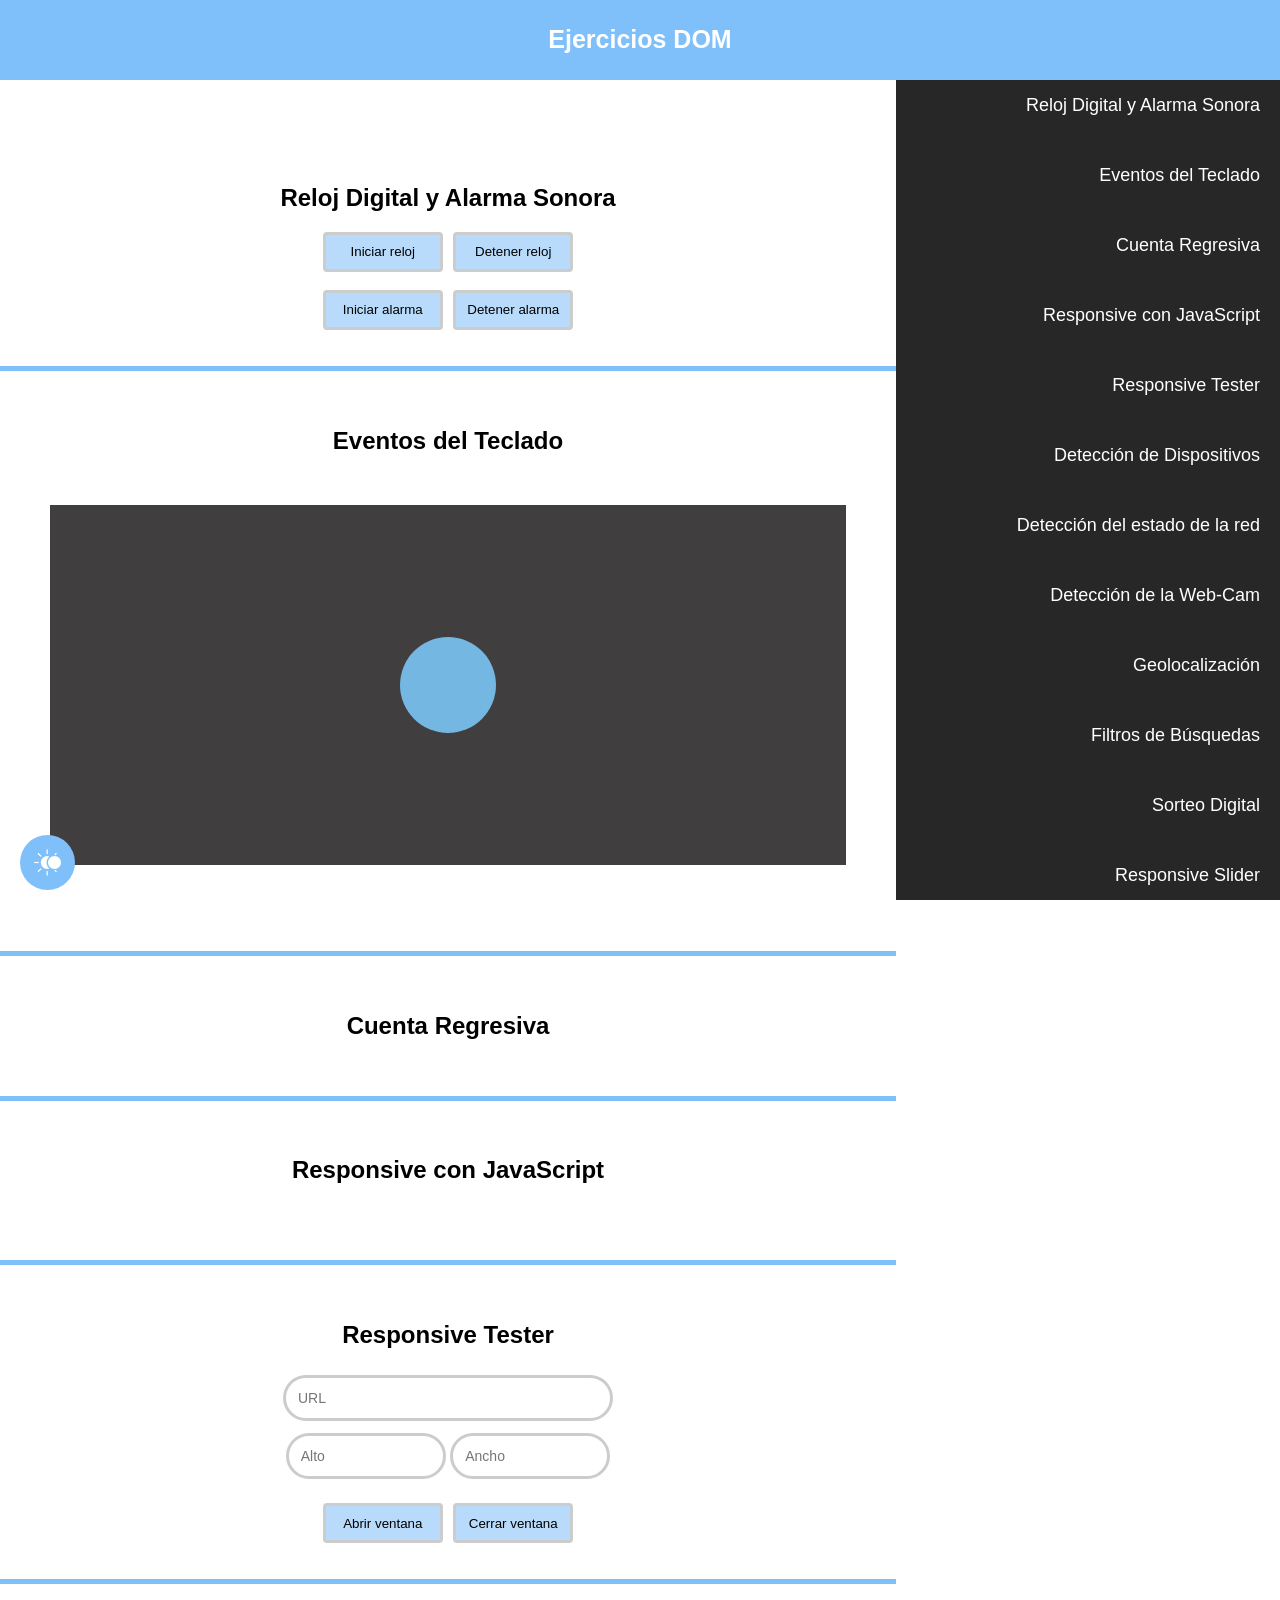
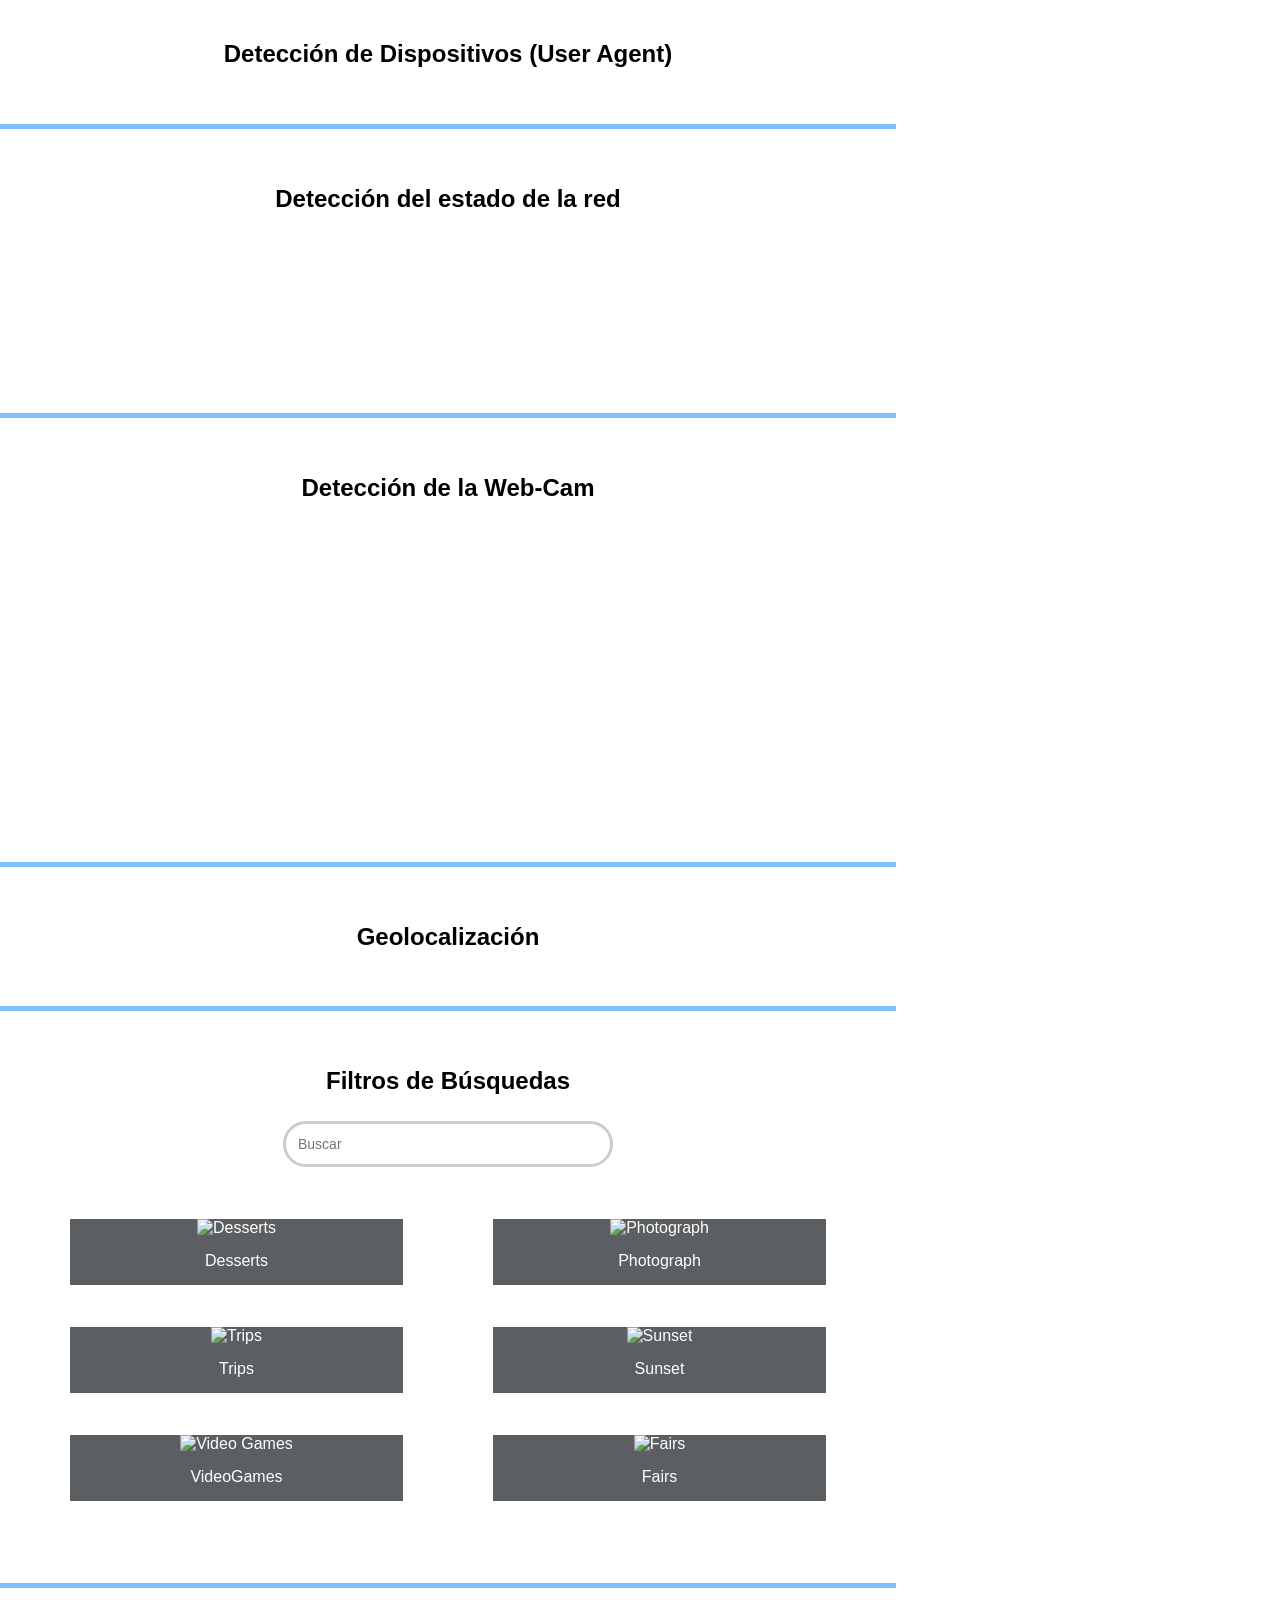
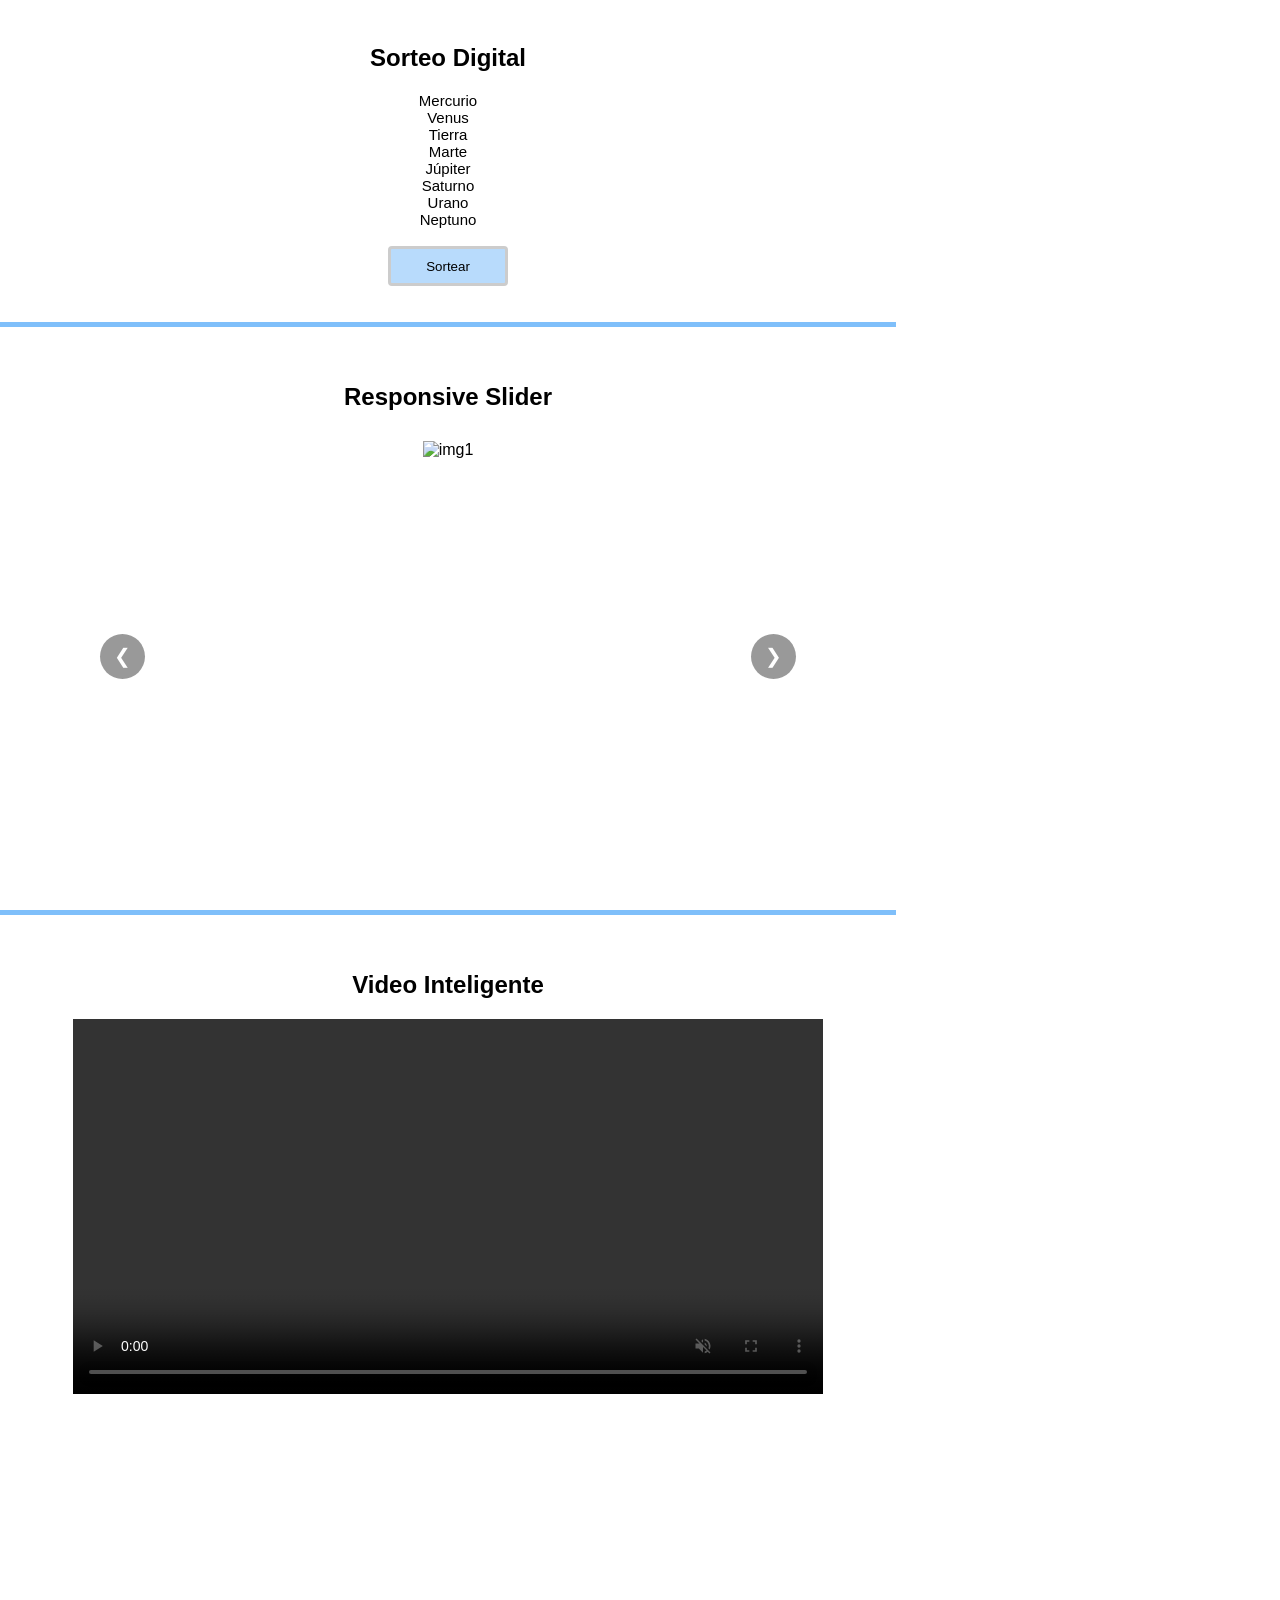
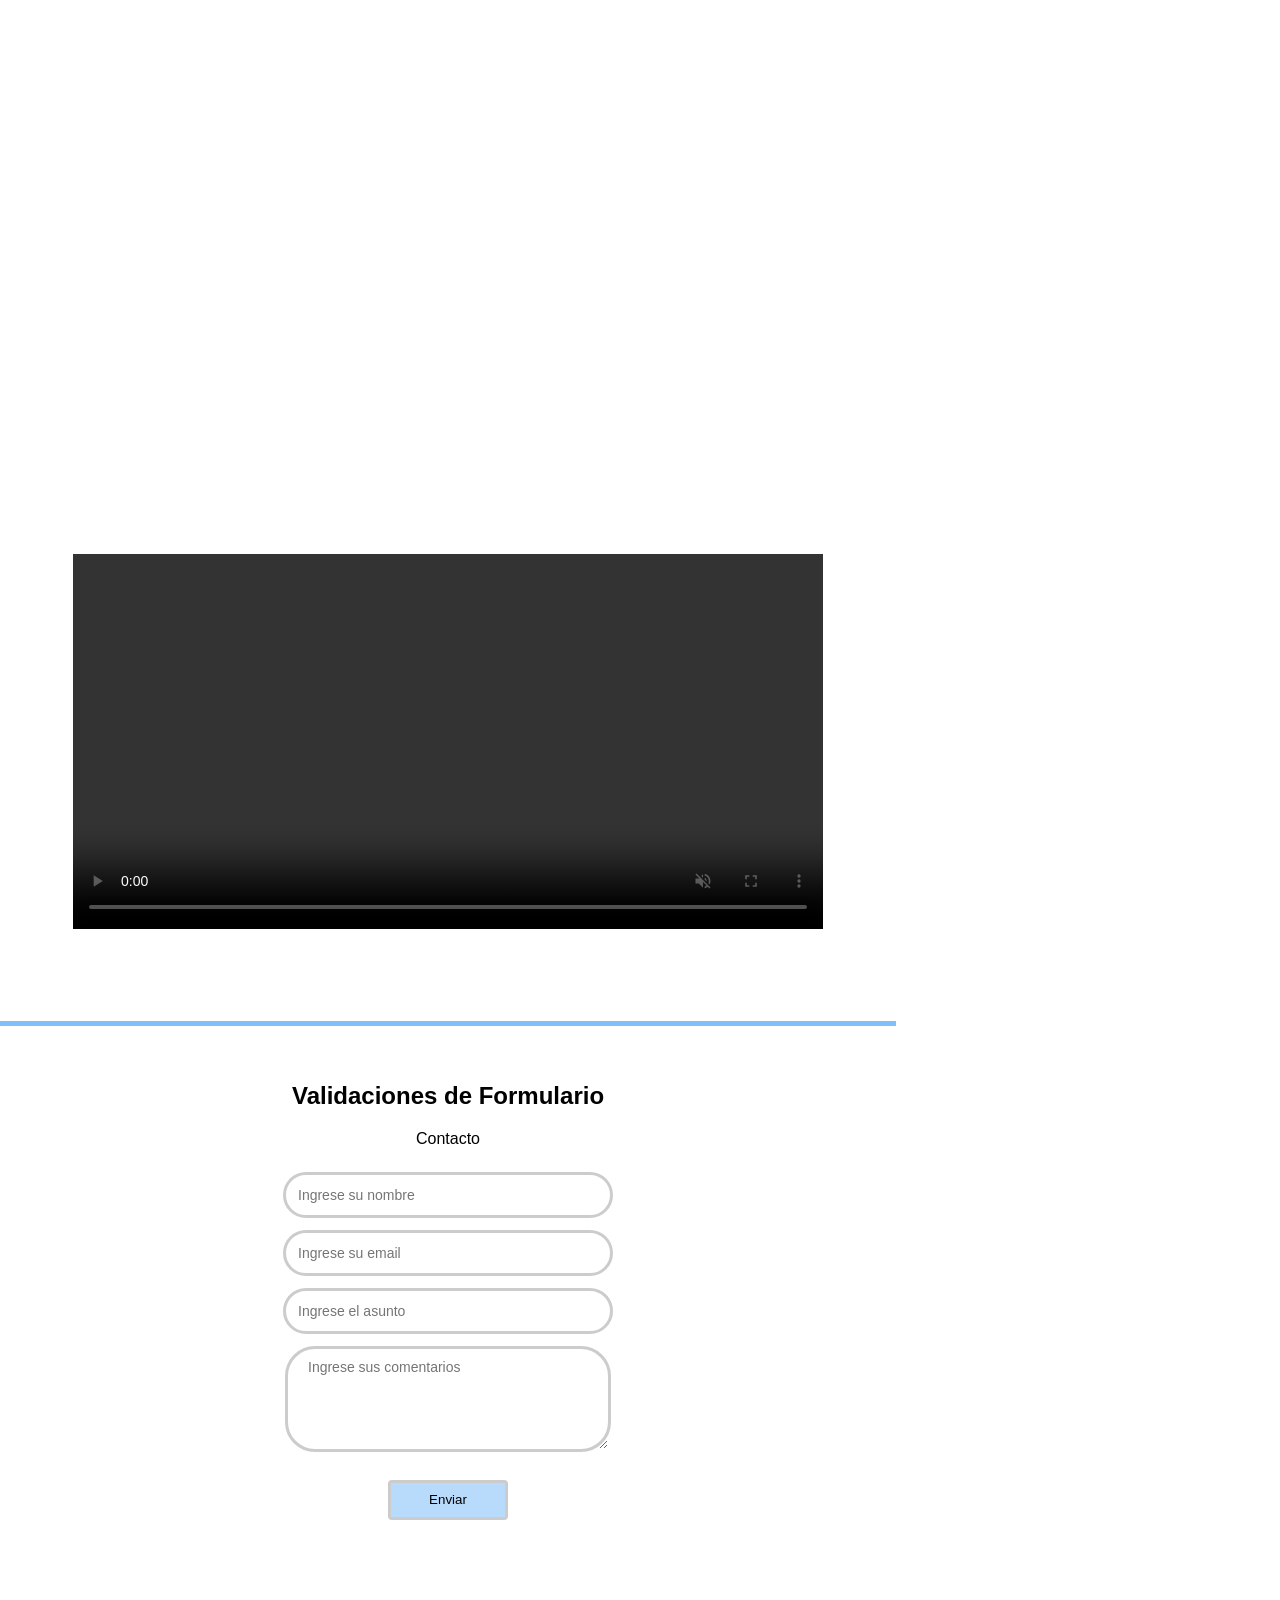
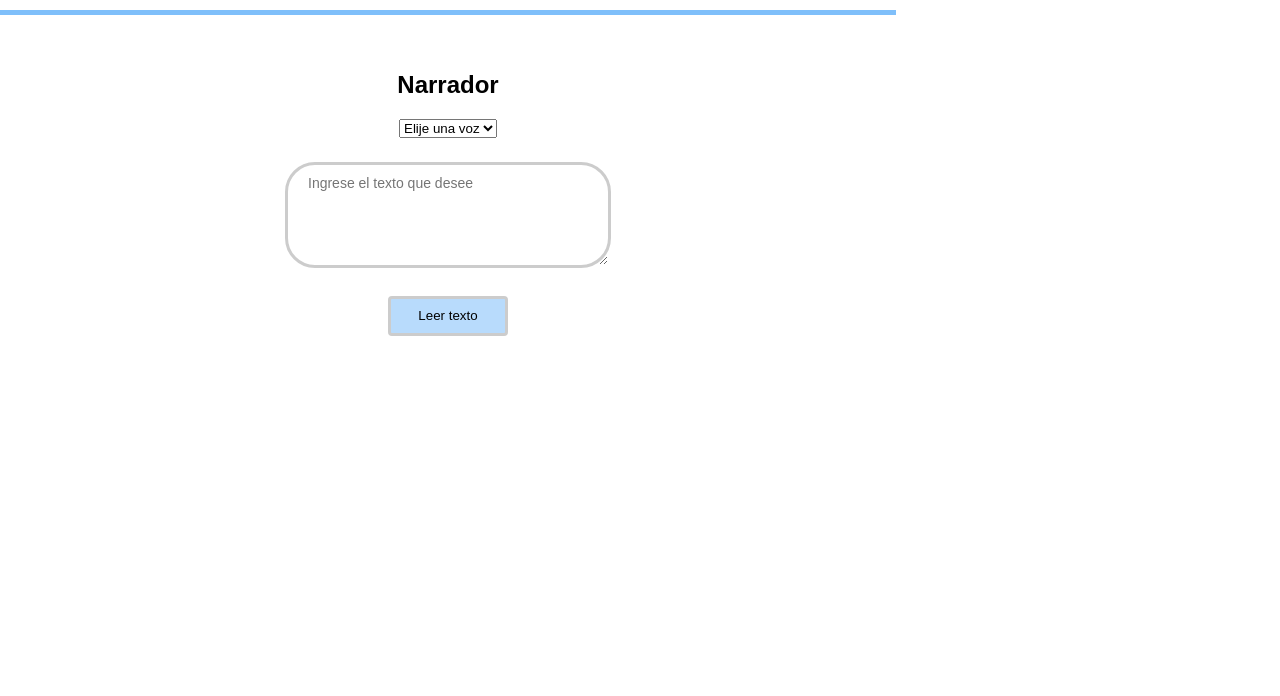
==== commit 111515b5: "finales" ====
--- a/index.html
+++ b/index.html
@@ -3,7 +3,7 @@
 <head>
     <meta charset="UTF-8">
     <meta name="viewport" content="width=device-width, initial-scale=1.0">
-    <link rel="stylesheet" href="estilos.css">
+    <link rel="stylesheet" href="css/estilos.css">
     <title>DOM</title>
 </head>
 <body>
@@ -321,5 +321,5 @@
     </button>
 
 </body>
-<script src="dom.js"></script>
+<script type="module" src="js_DOM/dom.js"></script>
 </html>
--- a/css/estilos.css
+++ b/css/estilos.css
@@ -0,0 +1,548 @@
+body {
+  font-family: sans-serif;
+  margin: 0;
+}
+
+main {
+    margin-top: 100px;
+    text-align: center;
+}
+
+.header {
+    position: fixed;
+    background-color: #7fbffa;
+    width: 100%;
+    top: 0;
+    height: 80px;
+    z-index: 1100;
+}
+
+.divisor {
+    width: 100%;
+    height: 5px;
+    background-color: #7fbffa;
+}
+
+.title {
+    text-align: center;
+    color: white;
+    font-size: 25px;
+    margin-top: 25px;
+}
+
+.panel {
+    position: fixed;
+    z-index: 1000;
+    top: 70px;
+    left: 0;
+    width: 100%;
+    height: calc(100vh - 70px);
+    overflow-y: auto;
+    background: #000000d8;
+    opacity: 0;
+    visibility: hidden;
+    transition: transform 0.3s ease, opacity 0.5s ease;
+}
+
+.panel.activo {
+    visibility: visible;
+    opacity: 1;
+}
+
+.panel a {
+    margin: 0;
+    font-size: 20px;
+    display: flex;
+    width: 100%;
+    height: 90px;
+    align-items: center;
+    justify-content: center;
+    text-decoration: none;
+    color: #ffffff;
+}
+
+.panel a:hover {
+    background-color: #7fbffa;
+}
+
+.hamburger {
+    all: unset;
+    display: flex;
+    position: fixed;
+    top: 10px;
+    left: 15px;
+    z-index: 1100;
+    flex-direction: column;
+    cursor: pointer;
+    width: 40px;
+    height: 40px;
+    gap: 6px;
+    padding: 15px;
+
+}
+
+.hamburger span {
+    height: 5px;
+    background-color: white;
+    border-radius: 2px;
+}
+
+ul {
+    list-style-type: none;
+    margin: 0;
+    padding: 0;
+}
+
+.stage {
+    margin: 50px;
+    display: flex;
+    min-height: 40vh;
+    background-color: #403e3e;
+}
+
+.ball {
+    margin: auto;
+    width: 6rem;
+    height: 6rem;
+    border-radius: 50%;
+    background-color: #74b7e3;
+}
+
+.btnScroll {
+    all: unset;
+    position: fixed;
+    bottom: 10px;
+    right: 20px;
+    height: 55px;
+    width: 55px;
+    cursor: pointer;
+    display: none;
+    justify-content: center;
+    align-items: center;
+    background-color: #7fbffa;
+    border-radius: 50%;
+}
+
+.btnScroll img {
+    filter: brightness(0) invert(1);
+    height: 65%;
+    width: 65%;
+    align-items: center;
+}
+
+.btn-dark {
+    all: unset;
+    position: fixed;
+    bottom: 10px;
+    left: 20px;
+    height: 55px;
+    width: 55px;
+    cursor: pointer;
+    display: flex;
+    justify-content: center;
+    align-items: center;
+    background-color: #7fbffa;
+    border-radius: 50%;
+}
+
+.btn-dark img {
+    filter: brightness(0) invert(1);
+    height: 65%;
+    width: 65%;
+    align-items: center;
+}
+
+.dark-mode {
+    background-color: #222;
+    color: white;
+}
+
+.dark-mode .header,
+.dark-mode .btnScroll,
+.dark-mode .btn-dark,
+.dark-mode .divisor,
+.dark-mode .panel a:hover {
+    background-color: #25629b;
+}
+
+.dark-mode .link {
+    color: #46a2d3;
+}
+
+.dark-mode .btnes {
+    background-color: #25629b9b;
+    color: white;
+}
+
+.dark-mode .btnes:hover {
+    background-color: #63a5e39b;
+}
+
+.insta-container {
+    display: flex;
+    justify-content: center;
+    overflow: hidden;
+}
+
+.instagram-media {
+    width: 100%;
+    max-width: 600px;
+}
+
+.link {
+    padding-top: 15px;
+    font-size: 15px;
+    text-decoration: none;
+}
+
+.link:hover {
+    color: #a8d1f8;
+}
+
+.mapa-container {
+    width: 100%;
+    max-width: 700px;
+    margin: 20px auto;
+}
+
+.mapa-container iframe {
+    width: 700px;
+    height: 500px;
+}
+
+.btnes {
+    border: 3px solid #ccc;
+    height: 40px;
+    width: 120px;
+    margin: 0px 3px;
+    cursor: pointer;
+    background-color: #7fbefa8d;
+    border-radius: 4px;
+}
+
+.btnes:hover {
+    background-color: #90c6f85e;
+}
+
+.txtbox {
+    width: 300px;
+    height: 20px;
+    padding: 10px 12px;
+    margin: 6px 0;
+    border: 3px solid #ccc;
+    border-radius: 30px;
+    font-size: 14px;
+    outline: none;
+    transition: all 0.25s ease;
+
+    font-family: sans-serif;
+}
+
+.txtboxA {
+    width: 130px;
+    height: 20px;
+    padding: 10px 12px;
+    margin: 6px 0;
+    border: 3px solid #ccc;
+    border-radius: 30px;
+    font-size: 14px;
+    outline: none;
+    transition: all 0.25s ease;
+
+    font-family: sans-serif;
+}
+
+.txt-comments {
+    width: 280px;
+    height: auto;
+    margin: 6px 0;
+    padding: 10px 20px;
+    border-radius: 30px;
+    border: 3px solid #ccc;
+    font-size: 14px;
+    outline: none;
+    transition: all 0.25s ease;
+
+    font-family: sans-serif;
+}
+
+.txtbox:focus, .txtboxA:focus, .txt-comments:focus {
+    border-color: #0e78f1;
+}
+
+.online, .offline {
+    position: fixed;
+    height: 30px;
+    width: 100%;
+    top: 70px;
+    z-index: 1200;
+    padding-top: 20px;
+    padding-bottom: 10px;
+    font-size: 15px;
+    font-weight: bold;
+    text-align: center;
+    background-color: #419e24;
+    color: #fff;
+}
+
+.offline {
+    background-color: #c51f1f;
+}
+
+#webCam {
+    width: 400px;
+    height: 300px;
+    border-radius: 10px;
+    transform: scaleX(-1);
+}
+
+#geolocation, #user-dev, #cuentaRegresiva, #reloj {
+    font-size: 15px;
+}
+
+.cards {
+    display: grid;
+    grid-template-columns: repeat(auto-fit, minmax(280px, 1fr));
+    gap: 10px;
+    margin: 30px;
+    padding-top: 0;
+}
+
+.card {
+    background-color: #5b5f61;
+    color: white;
+    transition: all 0.3s ease-out;
+}
+
+.card img {
+    width: 100%;
+    height: auto;
+}
+
+.card figcaption {
+    padding: 15px;
+    font-size: 16px;
+}
+
+.player {
+    font-size: 15px;
+}
+
+.player.winner {
+    text-decoration: underline;
+    font-weight: bold;
+    color: crimson;
+}
+
+/* ********************* CARRUSEL ********************* */
+
+.slider {
+    width: 80%;
+    max-width: 800px;
+    margin: 30px auto;
+    position: relative;
+}
+
+.slides {
+    position: relative;
+    aspect-ratio: 16 / 9;
+}
+
+.slide {
+    position: absolute;
+    top: 0;
+    left: 0;
+    width: 100%;
+    height: 100%;
+    opacity: 0;
+    transition: opacity 1s ease;
+    visibility: hidden;
+}
+
+.slide img {
+    width: 100%;
+    height: 100%;
+    object-fit: cover;
+}
+
+.slide.active {
+    opacity: 1;
+    visibility: visible;
+}
+
+.slider-btns {
+    position: absolute;
+    top: 50%;
+    left: 0;
+    width: 100%;
+}
+
+.slider button {
+    all: unset;
+    position: absolute;
+
+    display: flex;
+    align-items: center;
+    justify-content: center;
+
+    width: 45px;
+    height: 45px;
+
+    border-radius: 50%;
+    background-color: rgba(0, 0, 0, 0.4);
+    color: white;
+
+    cursor: pointer;
+    transition: all 0.3s ease;
+    line-height: 1;
+
+    font-size: 20px;
+    transform: translateY(-20%);
+}
+
+.slider-btns .ant {
+    left: 10px;
+}
+
+.slider-btns .sig {
+    right: 10px;
+}
+
+.slider button:hover {
+    background-color: rgba(0, 0, 0, 0.8);
+}
+
+/* ********************* SCROLLSPY ********************* */
+
+@media screen and (min-width: 1024px) {
+    body {
+        display: grid;
+        grid-template-columns: 70% 30%;
+        grid-template-rows: 4rem auto;
+        grid-template-areas: 
+        "header header"
+        "main   panel";
+    }
+
+    main {
+        grid-area: main;
+    }
+
+    .header {
+        grid-area: header;
+    }
+
+    .panel {
+        grid-area: panel;
+        position: sticky;
+        top: 70px;
+        transform: translate(0, 0);
+        opacity: 1;
+        visibility: visible;
+    }
+
+    .panel a {
+        font-size: 18px;
+        box-sizing: border-box;
+        justify-content: flex-end;
+        padding-right: 20px;
+        height: 70px;
+    }
+
+    
+
+    .hamburger {
+        display: none;
+    }
+
+    .btnScroll {
+        left: 80px;
+    }
+
+    .panel a:hover {
+        background-color: #7fbefa5d; 
+    }
+    
+    .panel a.activo {
+        background-color: #7fbffa;
+    }
+    
+    .dark-mode .panel a:hover {
+        background-color: #25629b49;
+    }
+
+    .dark-mode .panel a.activo {
+        background-color: #25629b;
+    }
+}
+
+.videoI {
+    display: block;
+    width: 90%;
+    max-width: 750px;
+    height: auto;
+    margin: 20px auto;
+}
+
+/* ********************* FORMULARIO ********************* */
+
+
+.form-loader {
+    display: flex;
+    justify-content: center;
+    width: 100%;
+}
+
+.form-loader img {
+    width: 30px;
+}
+
+.form [required]:invalid:not(:placeholder-shown) {
+    border: 2px solid #cc3030;
+}
+
+.form [required]:valid:not(:placeholder-shown) {
+    border: 2px solid #30cc38;
+}
+
+.form-error {
+    margin-top: -1rem;
+    font-size: 14px;
+    background-color: #f80000;
+    color: white;
+    transition: all 800ms ease;
+    padding-bottom: 5px;
+
+    width: 300px;
+    height: 25px;
+    justify-content: center;
+    align-items: flex-end;
+
+    margin-left: auto;
+    margin-right: auto;
+}
+
+.none {
+    display: none;
+}
+
+.form-error.activo {
+    display: flex;
+    position: relative;
+    z-index: -1;
+    animation: show-message 1s 1 normal 0s ease-out both;
+}
+
+
+
+@keyframes show-message {
+    0%{
+        visibility: hidden;
+        opacity: 0;
+    }
+
+    100% {
+        visibility: visible;
+        opacity: 1;
+    }
+}
